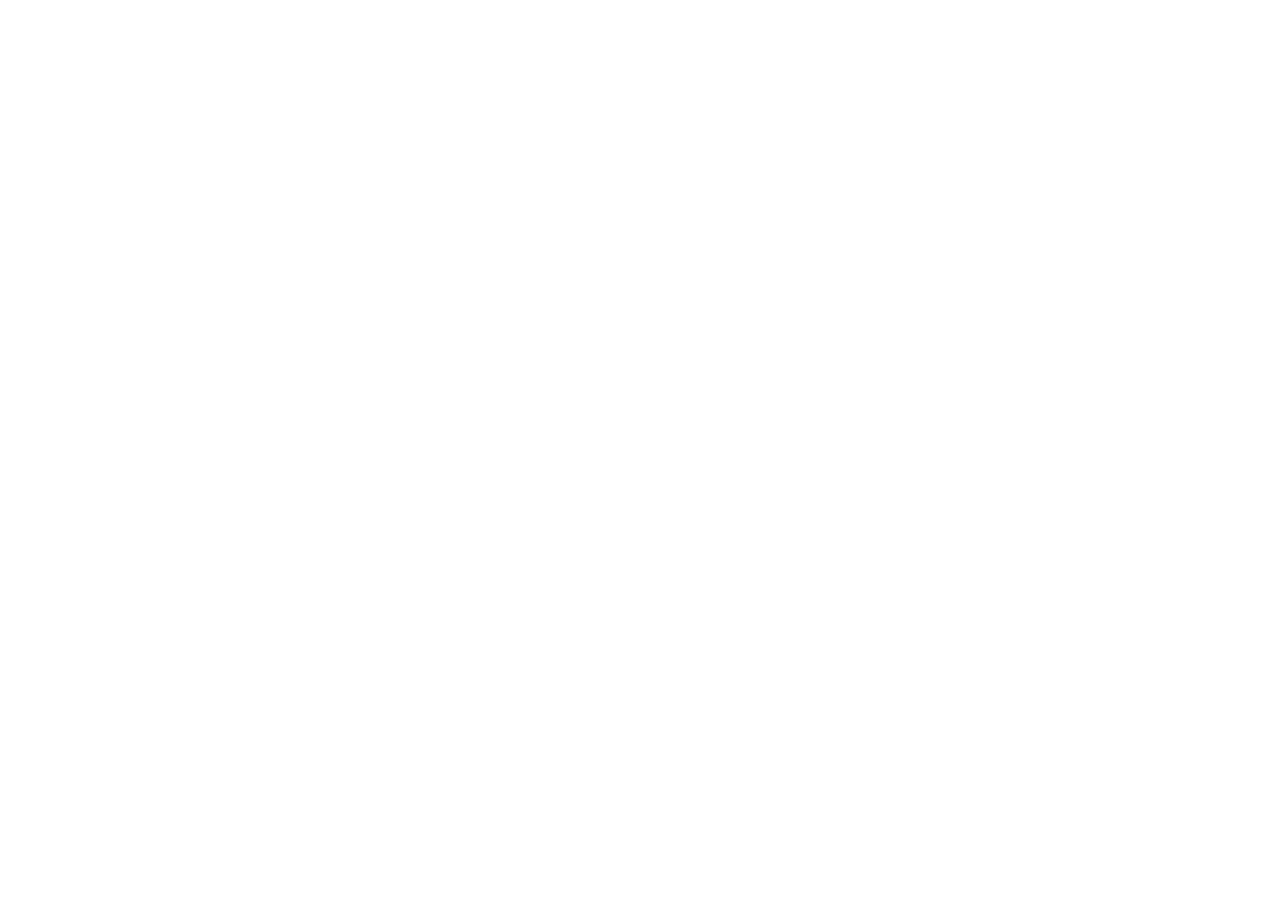
==== index.html @ 72d59b5e "first commit" ====
<!DOCTYPE html>
<html lang="en">
<head>
    <meta charset="UTF-8">
    <meta http-equiv="X-UA-Compatible" content="IE=edge">
    <meta name="viewport" content="width=device-width, initial-scale=1.0">
    <title>Web Design Product</title>
</head>
<body>
    <div id="main">
        <div id="navbar">

        </div>
        <div id="content">
            
        </div>
        <div id="footer">

        </div>
    </div>
</body>
</html>
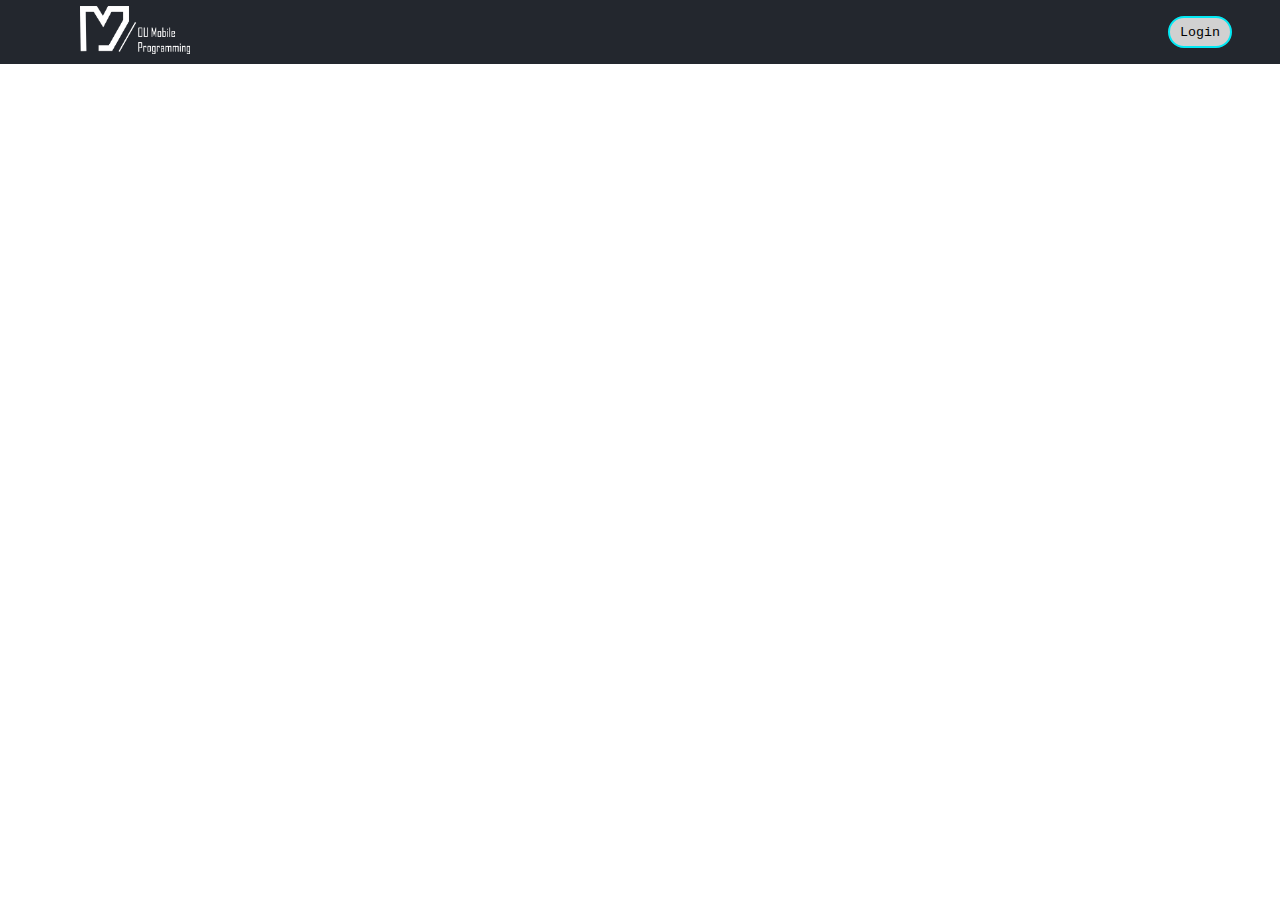
==== commit 16e80c64: "change css" ====
--- a/index.html
+++ b/index.html
@@ -4,19 +4,37 @@
     <meta charset="UTF-8">
     <meta http-equiv="X-UA-Compatible" content="IE=edge">
     <meta name="viewport" content="width=device-width, initial-scale=1.0">
+    <link rel="stylesheet" href="./access/style.css">
+    <link rel="stylesheet" href="./access/responsive.css">
+    <link rel="shortcut icon" href="./access/img/Logo - mpc - gs.png" type="image/x-icon">
     <title>Web Design Product</title>
 </head>
 <body>
     <div id="main">
         <div id="navbar">
-
+            <div class="logo">
+                <img src="./access/img/Logo_LTDD - Copy.png" alt="">
+            </div>
+            <div class="login">
+                <button>
+                    Login
+                </button>
+            </div>
         </div>
         <div id="content">
-            
+            <div class="pic">
+                <img src="" alt="">
+                <img src="" alt="">
+                <img src="" alt="">
+                <img src="" alt="">
+                <img src="" alt="">
+                <img src="" alt="">
+            </div>
         </div>
         <div id="footer">
 
         </div>
     </div>
+    <script src="./access/main.js"></script>
 </body>
 </html>--- a/access/style.css
+++ b/access/style.css
@@ -0,0 +1,51 @@
+*{
+    padding: 0;
+    margin: 0;
+    box-sizing: border-box;
+}
+:root{
+    --gray: #23272E;
+    --white: #D1D1D1;
+    --orange:#f05123;
+    --blue:#03e9f4;
+    --blue1:#93BFCF;
+    --pink: #FBC5C5;
+    --green:#00ff55;
+    --red: #E96479;  
+}
+html{
+
+}
+#main{
+
+}
+#navbar{
+    width: 100vw;
+    height: 4rem;
+    background-color: var(--gray);
+    position: fixed;
+    display: flex;
+    justify-content: space-between;
+    align-items: center;
+    padding: 0 3rem;
+}
+#navbar .logo img{
+    height: 4rem;
+    padding: 0.5rem 2rem;
+}
+#navbar .login button{
+    width: 4rem;
+    height: 2rem;
+    background-color: var(--white);
+    border: 2px solid var(--blue);
+    border-radius: 2rem;
+    cursor: pointer;
+    font-family: 'Courier New', Courier, monospace;
+
+}
+#content{
+
+}
+#footer{
+
+}--- a/access/responsive.css
+++ b/access/responsive.css
@@ -0,0 +1,18 @@
+   /* PC */
+ @media (min-width: 64em) {
+
+  }
+  
+  /* Tablet & Mobile */
+  @media (max-width: 63.9375em) {
+  }
+  
+  /* Tablet */
+  @media (min-width: 46.25em) and (max-width: 63.9375em) {
+
+  }
+  
+  /* Mobile */
+  @media (max-width: 46.1875em) {
+
+  }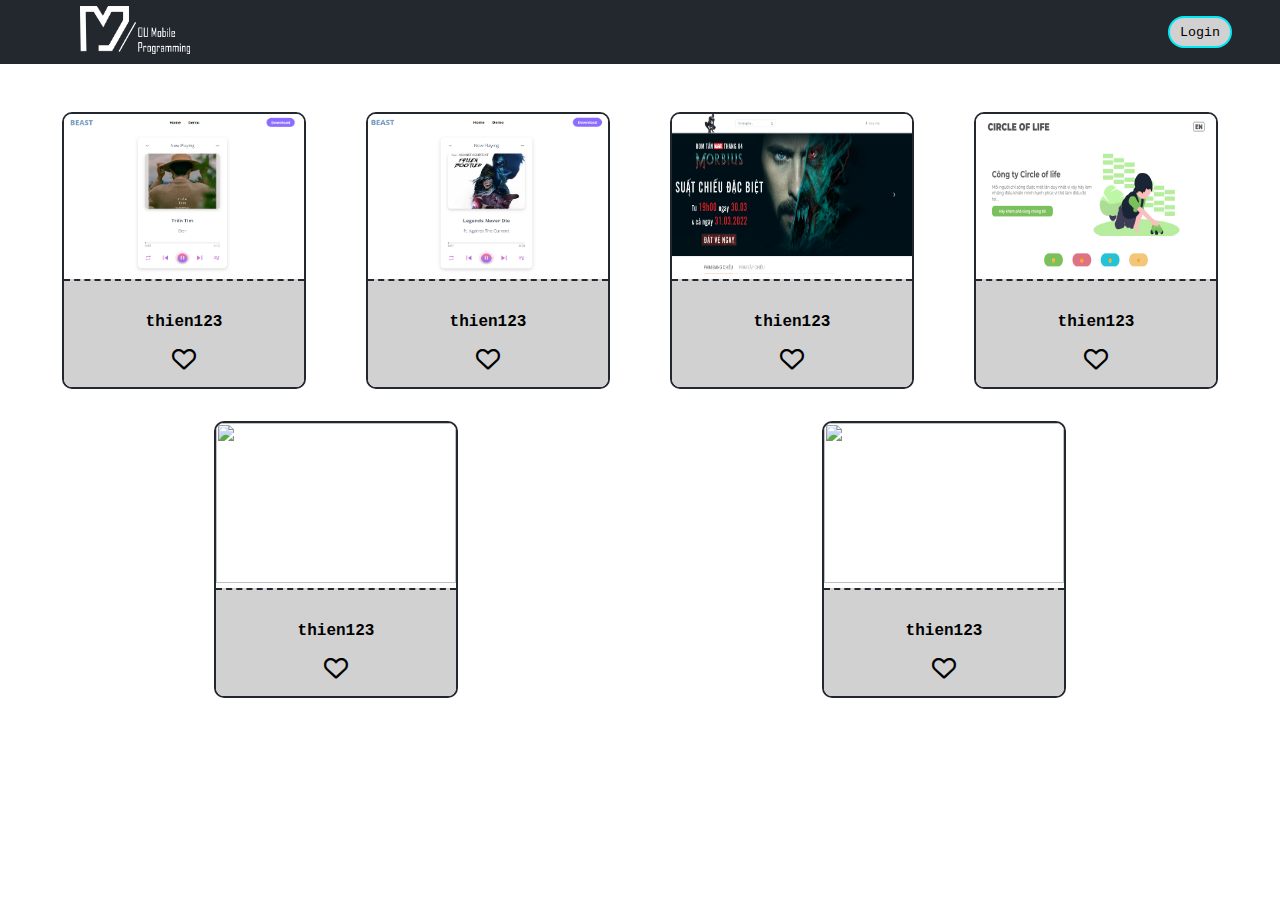
==== commit ae358344: "add icon" ====
--- a/index.html
+++ b/index.html
@@ -7,6 +7,8 @@
     <link rel="stylesheet" href="./access/style.css">
     <link rel="stylesheet" href="./access/responsive.css">
     <link rel="shortcut icon" href="./access/img/Logo - mpc - gs.png" type="image/x-icon">
+    <link rel="stylesheet" href="./access/fonts/themify-icons-font/themify-icons/themify-icons.css">
+    <link rel="stylesheet" href="./access/fonts/fontawesome-free-6.3.0-web/css/all.min.css">
     <title>Web Design Product</title>
 </head>
 <body>
@@ -14,8 +16,9 @@
         <div id="navbar">
             <div class="logo">
                 <img src="./access/img/Logo_LTDD - Copy.png" alt="">
+
             </div>
-            <div class="login">
+                <div class="login">
                 <button>
                     Login
                 </button>
@@ -23,12 +26,48 @@
         </div>
         <div id="content">
             <div class="pic">
-                <img src="" alt="">
-                <img src="" alt="">
-                <img src="" alt="">
-                <img src="" alt="">
-                <img src="" alt="">
-                <img src="" alt="">
+                <div class="team">
+                    <img src="./access/img/Beast.png" alt="">
+                    <div class="heart">
+                    <h4>thien123</h4>
+                   <i class="fa-regular fa-heart"></i>
+                    </div>
+                </div>
+                <div class="team">
+                    <img src="./access/img/Beast_Player.png" alt="">
+                    <div class="heart">
+                    <h4>thien123</h4>
+                  <i class="fa-regular fa-heart"></i>
+                    </div>
+                </div>
+                <div class="team">
+                    <img src="./access/img/Cinema.png" alt="">
+                    <div class="heart">
+                    <h4>thien123</h4>
+                  <i class="fa-regular fa-heart"></i>
+                    </div>
+                </div>
+                <div class="team">
+                    <img src="./access/img/Circle_of_Life.png" alt="">
+                    <div class="heart">
+                    <h4>thien123</h4>
+                  <i class="fa-regular fa-heart"></i>
+                    </div>
+                </div>
+                <div class="team">
+                    <img src="" alt="">
+                    <div class="heart">
+                    <h4>thien123</h4>
+                  <i class="fa-regular fa-heart"></i>
+                    </div>
+                </div>
+                <div class="team">
+                    <img src="" alt="">
+                    <div class="heart">
+                    <h4>thien123</h4>
+                  <i class="fa-regular fa-heart"></i>
+                </div>
+                </div>
             </div>
         </div>
         <div id="footer">
--- a/access/style.css
+++ b/access/style.css
@@ -14,7 +14,6 @@
     --red: #E96479;  
 }
 html{
-
 }
 #main{
 
@@ -28,6 +27,7 @@
     justify-content: space-between;
     align-items: center;
     padding: 0 3rem;
+    top: 0;
 }
 #navbar .logo img{
     height: 4rem;
@@ -44,7 +44,42 @@
 
 }
 #content{
-
+    margin-top: 4rem;
+    padding: 3rem;
+}
+#content .pic{
+    display: flex;
+    flex-wrap: wrap;
+    justify-content: space-around;
+    text-align: center;
+    font-family: 'Courier New', Courier, monospace;
+    row-gap: 2rem;
+    column-gap: 2rem;
+}
+#content .pic .team{
+    border-radius: 10px;
+    overflow: hidden;
+    border: 2px solid var(--gray);
+}
+#content .pic img{
+    width: 15rem;
+    height: 10rem;
+}
+#content .pic .heart{
+    background-color: var(--white);
+}
+#content .pic h4{
+    border-top: 2px dashed var(--gray);
+    padding-top: 2rem;
+}
+#content .pic i{
+    padding: 1rem;
+    font-size: 1.5rem;
+}
+#content .pic i:hover{
+    transform: scale(1.2);
+    transition: cubic-bezier(0.075, 0.82, 0.165, 1) 1s;
+    color: var(--red);
 }
 #footer{
 
--- a/access/responsive.css
+++ b/access/responsive.css
@@ -1,6 +1,6 @@
    /* PC */
  @media (min-width: 64em) {
-
+  
   }
   
   /* Tablet & Mobile */
--- a/access/fonts/themify-icons-font/themify-icons/themify-icons.css
+++ b/access/fonts/themify-icons-font/themify-icons/themify-icons.css
@@ -0,0 +1,1081 @@
+@font-face {
+	font-family: 'themify';
+	src:url('fonts/themify.eot?-fvbane');
+	src:url('fonts/themify.eot?#iefix-fvbane') format('embedded-opentype'),
+		url('fonts/themify.woff?-fvbane') format('woff'),
+		url('fonts/themify.ttf?-fvbane') format('truetype'),
+		url('fonts/themify.svg?-fvbane#themify') format('svg');
+	font-weight: normal;
+	font-style: normal;
+}
+
+[class^="ti-"], [class*=" ti-"] {
+	font-family: 'themify';
+	speak: none;
+	font-style: normal;
+	font-weight: normal;
+	font-variant: normal;
+	text-transform: none;
+	line-height: 1;
+
+	/* Better Font Rendering =========== */
+	-webkit-font-smoothing: antialiased;
+	-moz-osx-font-smoothing: grayscale;
+}
+
+.ti-wand:before {
+	content: "\e600";
+}
+.ti-volume:before {
+	content: "\e601";
+}
+.ti-user:before {
+	content: "\e602";
+}
+.ti-unlock:before {
+	content: "\e603";
+}
+.ti-unlink:before {
+	content: "\e604";
+}
+.ti-trash:before {
+	content: "\e605";
+}
+.ti-thought:before {
+	content: "\e606";
+}
+.ti-target:before {
+	content: "\e607";
+}
+.ti-tag:before {
+	content: "\e608";
+}
+.ti-tablet:before {
+	content: "\e609";
+}
+.ti-star:before {
+	content: "\e60a";
+}
+.ti-spray:before {
+	content: "\e60b";
+}
+.ti-signal:before {
+	content: "\e60c";
+}
+.ti-shopping-cart:before {
+	content: "\e60d";
+}
+.ti-shopping-cart-full:before {
+	content: "\e60e";
+}
+.ti-settings:before {
+	content: "\e60f";
+}
+.ti-search:before {
+	content: "\e610";
+}
+.ti-zoom-in:before {
+	content: "\e611";
+}
+.ti-zoom-out:before {
+	content: "\e612";
+}
+.ti-cut:before {
+	content: "\e613";
+}
+.ti-ruler:before {
+	content: "\e614";
+}
+.ti-ruler-pencil:before {
+	content: "\e615";
+}
+.ti-ruler-alt:before {
+	content: "\e616";
+}
+.ti-bookmark:before {
+	content: "\e617";
+}
+.ti-bookmark-alt:before {
+	content: "\e618";
+}
+.ti-reload:before {
+	content: "\e619";
+}
+.ti-plus:before {
+	content: "\e61a";
+}
+.ti-pin:before {
+	content: "\e61b";
+}
+.ti-pencil:before {
+	content: "\e61c";
+}
+.ti-pencil-alt:before {
+	content: "\e61d";
+}
+.ti-paint-roller:before {
+	content: "\e61e";
+}
+.ti-paint-bucket:before {
+	content: "\e61f";
+}
+.ti-na:before {
+	content: "\e620";
+}
+.ti-mobile:before {
+	content: "\e621";
+}
+.ti-minus:before {
+	content: "\e622";
+}
+.ti-medall:before {
+	content: "\e623";
+}
+.ti-medall-alt:before {
+	content: "\e624";
+}
+.ti-marker:before {
+	content: "\e625";
+}
+.ti-marker-alt:before {
+	content: "\e626";
+}
+.ti-arrow-up:before {
+	content: "\e627";
+}
+.ti-arrow-right:before {
+	content: "\e628";
+}
+.ti-arrow-left:before {
+	content: "\e629";
+}
+.ti-arrow-down:before {
+	content: "\e62a";
+}
+.ti-lock:before {
+	content: "\e62b";
+}
+.ti-location-arrow:before {
+	content: "\e62c";
+}
+.ti-link:before {
+	content: "\e62d";
+}
+.ti-layout:before {
+	content: "\e62e";
+}
+.ti-layers:before {
+	content: "\e62f";
+}
+.ti-layers-alt:before {
+	content: "\e630";
+}
+.ti-key:before {
+	content: "\e631";
+}
+.ti-import:before {
+	content: "\e632";
+}
+.ti-image:before {
+	content: "\e633";
+}
+.ti-heart:before {
+	content: "\e634";
+}
+.ti-heart-broken:before {
+	content: "\e635";
+}
+.ti-hand-stop:before {
+	content: "\e636";
+}
+.ti-hand-open:before {
+	content: "\e637";
+}
+.ti-hand-drag:before {
+	content: "\e638";
+}
+.ti-folder:before {
+	content: "\e639";
+}
+.ti-flag:before {
+	content: "\e63a";
+}
+.ti-flag-alt:before {
+	content: "\e63b";
+}
+.ti-flag-alt-2:before {
+	content: "\e63c";
+}
+.ti-eye:before {
+	content: "\e63d";
+}
+.ti-export:before {
+	content: "\e63e";
+}
+.ti-exchange-vertical:before {
+	content: "\e63f";
+}
+.ti-desktop:before {
+	content: "\e640";
+}
+.ti-cup:before {
+	content: "\e641";
+}
+.ti-crown:before {
+	content: "\e642";
+}
+.ti-comments:before {
+	content: "\e643";
+}
+.ti-comment:before {
+	content: "\e644";
+}
+.ti-comment-alt:before {
+	content: "\e645";
+}
+.ti-close:before {
+	content: "\e646";
+}
+.ti-clip:before {
+	content: "\e647";
+}
+.ti-angle-up:before {
+	content: "\e648";
+}
+.ti-angle-right:before {
+	content: "\e649";
+}
+.ti-angle-left:before {
+	content: "\e64a";
+}
+.ti-angle-down:before {
+	content: "\e64b";
+}
+.ti-check:before {
+	content: "\e64c";
+}
+.ti-check-box:before {
+	content: "\e64d";
+}
+.ti-camera:before {
+	content: "\e64e";
+}
+.ti-announcement:before {
+	content: "\e64f";
+}
+.ti-brush:before {
+	content: "\e650";
+}
+.ti-briefcase:before {
+	content: "\e651";
+}
+.ti-bolt:before {
+	content: "\e652";
+}
+.ti-bolt-alt:before {
+	content: "\e653";
+}
+.ti-blackboard:before {
+	content: "\e654";
+}
+.ti-bag:before {
+	content: "\e655";
+}
+.ti-move:before {
+	content: "\e656";
+}
+.ti-arrows-vertical:before {
+	content: "\e657";
+}
+.ti-arrows-horizontal:before {
+	content: "\e658";
+}
+.ti-fullscreen:before {
+	content: "\e659";
+}
+.ti-arrow-top-right:before {
+	content: "\e65a";
+}
+.ti-arrow-top-left:before {
+	content: "\e65b";
+}
+.ti-arrow-circle-up:before {
+	content: "\e65c";
+}
+.ti-arrow-circle-right:before {
+	content: "\e65d";
+}
+.ti-arrow-circle-left:before {
+	content: "\e65e";
+}
+.ti-arrow-circle-down:before {
+	content: "\e65f";
+}
+.ti-angle-double-up:before {
+	content: "\e660";
+}
+.ti-angle-double-right:before {
+	content: "\e661";
+}
+.ti-angle-double-left:before {
+	content: "\e662";
+}
+.ti-angle-double-down:before {
+	content: "\e663";
+}
+.ti-zip:before {
+	content: "\e664";
+}
+.ti-world:before {
+	content: "\e665";
+}
+.ti-wheelchair:before {
+	content: "\e666";
+}
+.ti-view-list:before {
+	content: "\e667";
+}
+.ti-view-list-alt:before {
+	content: "\e668";
+}
+.ti-view-grid:before {
+	content: "\e669";
+}
+.ti-uppercase:before {
+	content: "\e66a";
+}
+.ti-upload:before {
+	content: "\e66b";
+}
+.ti-underline:before {
+	content: "\e66c";
+}
+.ti-truck:before {
+	content: "\e66d";
+}
+.ti-timer:before {
+	content: "\e66e";
+}
+.ti-ticket:before {
+	content: "\e66f";
+}
+.ti-thumb-up:before {
+	content: "\e670";
+}
+.ti-thumb-down:before {
+	content: "\e671";
+}
+.ti-text:before {
+	content: "\e672";
+}
+.ti-stats-up:before {
+	content: "\e673";
+}
+.ti-stats-down:before {
+	content: "\e674";
+}
+.ti-split-v:before {
+	content: "\e675";
+}
+.ti-split-h:before {
+	content: "\e676";
+}
+.ti-smallcap:before {
+	content: "\e677";
+}
+.ti-shine:before {
+	content: "\e678";
+}
+.ti-shift-right:before {
+	content: "\e679";
+}
+.ti-shift-left:before {
+	content: "\e67a";
+}
+.ti-shield:before {
+	content: "\e67b";
+}
+.ti-notepad:before {
+	content: "\e67c";
+}
+.ti-server:before {
+	content: "\e67d";
+}
+.ti-quote-right:before {
+	content: "\e67e";
+}
+.ti-quote-left:before {
+	content: "\e67f";
+}
+.ti-pulse:before {
+	content: "\e680";
+}
+.ti-printer:before {
+	content: "\e681";
+}
+.ti-power-off:before {
+	content: "\e682";
+}
+.ti-plug:before {
+	content: "\e683";
+}
+.ti-pie-chart:before {
+	content: "\e684";
+}
+.ti-paragraph:before {
+	content: "\e685";
+}
+.ti-panel:before {
+	content: "\e686";
+}
+.ti-package:before {
+	content: "\e687";
+}
+.ti-music:before {
+	content: "\e688";
+}
+.ti-music-alt:before {
+	content: "\e689";
+}
+.ti-mouse:before {
+	content: "\e68a";
+}
+.ti-mouse-alt:before {
+	content: "\e68b";
+}
+.ti-money:before {
+	content: "\e68c";
+}
+.ti-microphone:before {
+	content: "\e68d";
+}
+.ti-menu:before {
+	content: "\e68e";
+}
+.ti-menu-alt:before {
+	content: "\e68f";
+}
+.ti-map:before {
+	content: "\e690";
+}
+.ti-map-alt:before {
+	content: "\e691";
+}
+.ti-loop:before {
+	content: "\e692";
+}
+.ti-location-pin:before {
+	content: "\e693";
+}
+.ti-list:before {
+	content: "\e694";
+}
+.ti-light-bulb:before {
+	content: "\e695";
+}
+.ti-Italic:before {
+	content: "\e696";
+}
+.ti-info:before {
+	content: "\e697";
+}
+.ti-infinite:before {
+	content: "\e698";
+}
+.ti-id-badge:before {
+	content: "\e699";
+}
+.ti-hummer:before {
+	content: "\e69a";
+}
+.ti-home:before {
+	content: "\e69b";
+}
+.ti-help:before {
+	content: "\e69c";
+}
+.ti-headphone:before {
+	content: "\e69d";
+}
+.ti-harddrives:before {
+	content: "\e69e";
+}
+.ti-harddrive:before {
+	content: "\e69f";
+}
+.ti-gift:before {
+	content: "\e6a0";
+}
+.ti-game:before {
+	content: "\e6a1";
+}
+.ti-filter:before {
+	content: "\e6a2";
+}
+.ti-files:before {
+	content: "\e6a3";
+}
+.ti-file:before {
+	content: "\e6a4";
+}
+.ti-eraser:before {
+	content: "\e6a5";
+}
+.ti-envelope:before {
+	content: "\e6a6";
+}
+.ti-download:before {
+	content: "\e6a7";
+}
+.ti-direction:before {
+	content: "\e6a8";
+}
+.ti-direction-alt:before {
+	content: "\e6a9";
+}
+.ti-dashboard:before {
+	content: "\e6aa";
+}
+.ti-control-stop:before {
+	content: "\e6ab";
+}
+.ti-control-shuffle:before {
+	content: "\e6ac";
+}
+.ti-control-play:before {
+	content: "\e6ad";
+}
+.ti-control-pause:before {
+	content: "\e6ae";
+}
+.ti-control-forward:before {
+	content: "\e6af";
+}
+.ti-control-backward:before {
+	content: "\e6b0";
+}
+.ti-cloud:before {
+	content: "\e6b1";
+}
+.ti-cloud-up:before {
+	content: "\e6b2";
+}
+.ti-cloud-down:before {
+	content: "\e6b3";
+}
+.ti-clipboard:before {
+	content: "\e6b4";
+}
+.ti-car:before {
+	content: "\e6b5";
+}
+.ti-calendar:before {
+	content: "\e6b6";
+}
+.ti-book:before {
+	content: "\e6b7";
+}
+.ti-bell:before {
+	content: "\e6b8";
+}
+.ti-basketball:before {
+	content: "\e6b9";
+}
+.ti-bar-chart:before {
+	content: "\e6ba";
+}
+.ti-bar-chart-alt:before {
+	content: "\e6bb";
+}
+.ti-back-right:before {
+	content: "\e6bc";
+}
+.ti-back-left:before {
+	content: "\e6bd";
+}
+.ti-arrows-corner:before {
+	content: "\e6be";
+}
+.ti-archive:before {
+	content: "\e6bf";
+}
+.ti-anchor:before {
+	content: "\e6c0";
+}
+.ti-align-right:before {
+	content: "\e6c1";
+}
+.ti-align-left:before {
+	content: "\e6c2";
+}
+.ti-align-justify:before {
+	content: "\e6c3";
+}
+.ti-align-center:before {
+	content: "\e6c4";
+}
+.ti-alert:before {
+	content: "\e6c5";
+}
+.ti-alarm-clock:before {
+	content: "\e6c6";
+}
+.ti-agenda:before {
+	content: "\e6c7";
+}
+.ti-write:before {
+	content: "\e6c8";
+}
+.ti-window:before {
+	content: "\e6c9";
+}
+.ti-widgetized:before {
+	content: "\e6ca";
+}
+.ti-widget:before {
+	content: "\e6cb";
+}
+.ti-widget-alt:before {
+	content: "\e6cc";
+}
+.ti-wallet:before {
+	content: "\e6cd";
+}
+.ti-video-clapper:before {
+	content: "\e6ce";
+}
+.ti-video-camera:before {
+	content: "\e6cf";
+}
+.ti-vector:before {
+	content: "\e6d0";
+}
+.ti-themify-logo:before {
+	content: "\e6d1";
+}
+.ti-themify-favicon:before {
+	content: "\e6d2";
+}
+.ti-themify-favicon-alt:before {
+	content: "\e6d3";
+}
+.ti-support:before {
+	content: "\e6d4";
+}
+.ti-stamp:before {
+	content: "\e6d5";
+}
+.ti-split-v-alt:before {
+	content: "\e6d6";
+}
+.ti-slice:before {
+	content: "\e6d7";
+}
+.ti-shortcode:before {
+	content: "\e6d8";
+}
+.ti-shift-right-alt:before {
+	content: "\e6d9";
+}
+.ti-shift-left-alt:before {
+	content: "\e6da";
+}
+.ti-ruler-alt-2:before {
+	content: "\e6db";
+}
+.ti-receipt:before {
+	content: "\e6dc";
+}
+.ti-pin2:before {
+	content: "\e6dd";
+}
+.ti-pin-alt:before {
+	content: "\e6de";
+}
+.ti-pencil-alt2:before {
+	content: "\e6df";
+}
+.ti-palette:before {
+	content: "\e6e0";
+}
+.ti-more:before {
+	content: "\e6e1";
+}
+.ti-more-alt:before {
+	content: "\e6e2";
+}
+.ti-microphone-alt:before {
+	content: "\e6e3";
+}
+.ti-magnet:before {
+	content: "\e6e4";
+}
+.ti-line-double:before {
+	content: "\e6e5";
+}
+.ti-line-dotted:before {
+	content: "\e6e6";
+}
+.ti-line-dashed:before {
+	content: "\e6e7";
+}
+.ti-layout-width-full:before {
+	content: "\e6e8";
+}
+.ti-layout-width-default:before {
+	content: "\e6e9";
+}
+.ti-layout-width-default-alt:before {
+	content: "\e6ea";
+}
+.ti-layout-tab:before {
+	content: "\e6eb";
+}
+.ti-layout-tab-window:before {
+	content: "\e6ec";
+}
+.ti-layout-tab-v:before {
+	content: "\e6ed";
+}
+.ti-layout-tab-min:before {
+	content: "\e6ee";
+}
+.ti-layout-slider:before {
+	content: "\e6ef";
+}
+.ti-layout-slider-alt:before {
+	content: "\e6f0";
+}
+.ti-layout-sidebar-right:before {
+	content: "\e6f1";
+}
+.ti-layout-sidebar-none:before {
+	content: "\e6f2";
+}
+.ti-layout-sidebar-left:before {
+	content: "\e6f3";
+}
+.ti-layout-placeholder:before {
+	content: "\e6f4";
+}
+.ti-layout-menu:before {
+	content: "\e6f5";
+}
+.ti-layout-menu-v:before {
+	content: "\e6f6";
+}
+.ti-layout-menu-separated:before {
+	content: "\e6f7";
+}
+.ti-layout-menu-full:before {
+	content: "\e6f8";
+}
+.ti-layout-media-right-alt:before {
+	content: "\e6f9";
+}
+.ti-layout-media-right:before {
+	content: "\e6fa";
+}
+.ti-layout-media-overlay:before {
+	content: "\e6fb";
+}
+.ti-layout-media-overlay-alt:before {
+	content: "\e6fc";
+}
+.ti-layout-media-overlay-alt-2:before {
+	content: "\e6fd";
+}
+.ti-layout-media-left-alt:before {
+	content: "\e6fe";
+}
+.ti-layout-media-left:before {
+	content: "\e6ff";
+}
+.ti-layout-media-center-alt:before {
+	content: "\e700";
+}
+.ti-layout-media-center:before {
+	content: "\e701";
+}
+.ti-layout-list-thumb:before {
+	content: "\e702";
+}
+.ti-layout-list-thumb-alt:before {
+	content: "\e703";
+}
+.ti-layout-list-post:before {
+	content: "\e704";
+}
+.ti-layout-list-large-image:before {
+	content: "\e705";
+}
+.ti-layout-line-solid:before {
+	content: "\e706";
+}
+.ti-layout-grid4:before {
+	content: "\e707";
+}
+.ti-layout-grid3:before {
+	content: "\e708";
+}
+.ti-layout-grid2:before {
+	content: "\e709";
+}
+.ti-layout-grid2-thumb:before {
+	content: "\e70a";
+}
+.ti-layout-cta-right:before {
+	content: "\e70b";
+}
+.ti-layout-cta-left:before {
+	content: "\e70c";
+}
+.ti-layout-cta-center:before {
+	content: "\e70d";
+}
+.ti-layout-cta-btn-right:before {
+	content: "\e70e";
+}
+.ti-layout-cta-btn-left:before {
+	content: "\e70f";
+}
+.ti-layout-column4:before {
+	content: "\e710";
+}
+.ti-layout-column3:before {
+	content: "\e711";
+}
+.ti-layout-column2:before {
+	content: "\e712";
+}
+.ti-layout-accordion-separated:before {
+	content: "\e713";
+}
+.ti-layout-accordion-merged:before {
+	content: "\e714";
+}
+.ti-layout-accordion-list:before {
+	content: "\e715";
+}
+.ti-ink-pen:before {
+	content: "\e716";
+}
+.ti-info-alt:before {
+	content: "\e717";
+}
+.ti-help-alt:before {
+	content: "\e718";
+}
+.ti-headphone-alt:before {
+	content: "\e719";
+}
+.ti-hand-point-up:before {
+	content: "\e71a";
+}
+.ti-hand-point-right:before {
+	content: "\e71b";
+}
+.ti-hand-point-left:before {
+	content: "\e71c";
+}
+.ti-hand-point-down:before {
+	content: "\e71d";
+}
+.ti-gallery:before {
+	content: "\e71e";
+}
+.ti-face-smile:before {
+	content: "\e71f";
+}
+.ti-face-sad:before {
+	content: "\e720";
+}
+.ti-credit-card:before {
+	content: "\e721";
+}
+.ti-control-skip-forward:before {
+	content: "\e722";
+}
+.ti-control-skip-backward:before {
+	content: "\e723";
+}
+.ti-control-record:before {
+	content: "\e724";
+}
+.ti-control-eject:before {
+	content: "\e725";
+}
+.ti-comments-smiley:before {
+	content: "\e726";
+}
+.ti-brush-alt:before {
+	content: "\e727";
+}
+.ti-youtube:before {
+	content: "\e728";
+}
+.ti-vimeo:before {
+	content: "\e729";
+}
+.ti-twitter:before {
+	content: "\e72a";
+}
+.ti-time:before {
+	content: "\e72b";
+}
+.ti-tumblr:before {
+	content: "\e72c";
+}
+.ti-skype:before {
+	content: "\e72d";
+}
+.ti-share:before {
+	content: "\e72e";
+}
+.ti-share-alt:before {
+	content: "\e72f";
+}
+.ti-rocket:before {
+	content: "\e730";
+}
+.ti-pinterest:before {
+	content: "\e731";
+}
+.ti-new-window:before {
+	content: "\e732";
+}
+.ti-microsoft:before {
+	content: "\e733";
+}
+.ti-list-ol:before {
+	content: "\e734";
+}
+.ti-linkedin:before {
+	content: "\e735";
+}
+.ti-layout-sidebar-2:before {
+	content: "\e736";
+}
+.ti-layout-grid4-alt:before {
+	content: "\e737";
+}
+.ti-layout-grid3-alt:before {
+	content: "\e738";
+}
+.ti-layout-grid2-alt:before {
+	content: "\e739";
+}
+.ti-layout-column4-alt:before {
+	content: "\e73a";
+}
+.ti-layout-column3-alt:before {
+	content: "\e73b";
+}
+.ti-layout-column2-alt:before {
+	content: "\e73c";
+}
+.ti-instagram:before {
+	content: "\e73d";
+}
+.ti-google:before {
+	content: "\e73e";
+}
+.ti-github:before {
+	content: "\e73f";
+}
+.ti-flickr:before {
+	content: "\e740";
+}
+.ti-facebook:before {
+	content: "\e741";
+}
+.ti-dropbox:before {
+	content: "\e742";
+}
+.ti-dribbble:before {
+	content: "\e743";
+}
+.ti-apple:before {
+	content: "\e744";
+}
+.ti-android:before {
+	content: "\e745";
+}
+.ti-save:before {
+	content: "\e746";
+}
+.ti-save-alt:before {
+	content: "\e747";
+}
+.ti-yahoo:before {
+	content: "\e748";
+}
+.ti-wordpress:before {
+	content: "\e749";
+}
+.ti-vimeo-alt:before {
+	content: "\e74a";
+}
+.ti-twitter-alt:before {
+	content: "\e74b";
+}
+.ti-tumblr-alt:before {
+	content: "\e74c";
+}
+.ti-trello:before {
+	content: "\e74d";
+}
+.ti-stack-overflow:before {
+	content: "\e74e";
+}
+.ti-soundcloud:before {
+	content: "\e74f";
+}
+.ti-sharethis:before {
+	content: "\e750";
+}
+.ti-sharethis-alt:before {
+	content: "\e751";
+}
+.ti-reddit:before {
+	content: "\e752";
+}
+.ti-pinterest-alt:before {
+	content: "\e753";
+}
+.ti-microsoft-alt:before {
+	content: "\e754";
+}
+.ti-linux:before {
+	content: "\e755";
+}
+.ti-jsfiddle:before {
+	content: "\e756";
+}
+.ti-joomla:before {
+	content: "\e757";
+}
+.ti-html5:before {
+	content: "\e758";
+}
+.ti-flickr-alt:before {
+	content: "\e759";
+}
+.ti-email:before {
+	content: "\e75a";
+}
+.ti-drupal:before {
+	content: "\e75b";
+}
+.ti-dropbox-alt:before {
+	content: "\e75c";
+}
+.ti-css3:before {
+	content: "\e75d";
+}
+.ti-rss:before {
+	content: "\e75e";
+}
+.ti-rss-alt:before {
+	content: "\e75f";
+}
--- a/access/fonts/fontawesome-free-6.3.0-web/css/all.min.css
+++ b/access/fonts/fontawesome-free-6.3.0-web/css/all.min.css
@@ -0,0 +1,9 @@
+/*!
+ * Font Awesome Free 6.3.0 by @fontawesome - https://fontawesome.com
+ * License - https://fontawesome.com/license/free (Icons: CC BY 4.0, Fonts: SIL OFL 1.1, Code: MIT License)
+ * Copyright 2023 Fonticons, Inc.
+ */
+.fa{font-family:var(--fa-style-family,"Font Awesome 6 Free");font-weight:var(--fa-style,900)}.fa,.fa-brands,.fa-classic,.fa-regular,.fa-sharp,.fa-solid,.fab,.far,.fas{-moz-osx-font-smoothing:grayscale;-webkit-font-smoothing:antialiased;display:var(--fa-display,inline-block);font-style:normal;font-variant:normal;line-height:1;text-rendering:auto}.fa-classic,.fa-regular,.fa-solid,.far,.fas{font-family:"Font Awesome 6 Free"}.fa-brands,.fab{font-family:"Font Awesome 6 Brands"}.fa-1x{font-size:1em}.fa-2x{font-size:2em}.fa-3x{font-size:3em}.fa-4x{font-size:4em}.fa-5x{font-size:5em}.fa-6x{font-size:6em}.fa-7x{font-size:7em}.fa-8x{font-size:8em}.fa-9x{font-size:9em}.fa-10x{font-size:10em}.fa-2xs{font-size:.625em;line-height:.1em;vertical-align:.225em}.fa-xs{font-size:.75em;line-height:.08333em;vertical-align:.125em}.fa-sm{font-size:.875em;line-height:.07143em;vertical-align:.05357em}.fa-lg{font-size:1.25em;line-height:.05em;vertical-align:-.075em}.fa-xl{font-size:1.5em;line-height:.04167em;vertical-align:-.125em}.fa-2xl{font-size:2em;line-height:.03125em;vertical-align:-.1875em}.fa-fw{text-align:center;width:1.25em}.fa-ul{list-style-type:none;margin-left:var(--fa-li-margin,2.5em);padding-left:0}.fa-ul>li{position:relative}.fa-li{left:calc(var(--fa-li-width, 2em)*-1);position:absolute;text-align:center;width:var(--fa-li-width,2em);line-height:inherit}.fa-border{border-radius:var(--fa-border-radius,.1em);border:var(--fa-border-width,.08em) var(--fa-border-style,solid) var(--fa-border-color,#eee);padding:var(--fa-border-padding,.2em .25em .15em)}.fa-pull-left{float:left;margin-right:var(--fa-pull-margin,.3em)}.fa-pull-right{float:right;margin-left:var(--fa-pull-margin,.3em)}.fa-beat{-webkit-animation-name:fa-beat;animation-name:fa-beat;-webkit-animation-delay:var(--fa-animation-delay,0s);animation-delay:var(--fa-animation-delay,0s);-webkit-animation-direction:var(--fa-animation-direction,normal);animation-direction:var(--fa-animation-direction,normal);-webkit-animation-duration:var(--fa-animation-duration,1s);animation-duration:var(--fa-animation-duration,1s);-webkit-animation-iteration-count:var(--fa-animation-iteration-count,infinite);animation-iteration-count:var(--fa-animation-iteration-count,infinite);-webkit-animation-timing-function:var(--fa-animation-timing,ease-in-out);animation-timing-function:var(--fa-animation-timing,ease-in-out)}.fa-bounce{-webkit-animation-name:fa-bounce;animation-name:fa-bounce;-webkit-animation-delay:var(--fa-animation-delay,0s);animation-delay:var(--fa-animation-delay,0s);-webkit-animation-direction:var(--fa-animation-direction,normal);animation-direction:var(--fa-animation-direction,normal);-webkit-animation-duration:var(--fa-animation-duration,1s);animation-duration:var(--fa-animation-duration,1s);-webkit-animation-iteration-count:var(--fa-animation-iteration-count,infinite);animation-iteration-count:var(--fa-animation-iteration-count,infinite);-webkit-animation-timing-function:var(--fa-animation-timing,cubic-bezier(.28,.84,.42,1));animation-timing-function:var(--fa-animation-timing,cubic-bezier(.28,.84,.42,1))}.fa-fade{-webkit-animation-name:fa-fade;animation-name:fa-fade;-webkit-animation-iteration-count:var(--fa-animation-iteration-count,infinite);animation-iteration-count:var(--fa-animation-iteration-count,infinite);-webkit-animation-timing-function:var(--fa-animation-timing,cubic-bezier(.4,0,.6,1));animation-timing-function:var(--fa-animation-timing,cubic-bezier(.4,0,.6,1))}.fa-beat-fade,.fa-fade{-webkit-animation-delay:var(--fa-animation-delay,0s);animation-delay:var(--fa-animation-delay,0s);-webkit-animation-direction:var(--fa-animation-direction,normal);animation-direction:var(--fa-animation-direction,normal);-webkit-animation-duration:var(--fa-animation-duration,1s);animation-duration:var(--fa-animation-duration,1s)}.fa-beat-fade{-webkit-animation-name:fa-beat-fade;animation-name:fa-beat-fade;-webkit-animation-iteration-count:var(--fa-animation-iteration-count,infinite);animation-iteration-count:var(--fa-animation-iteration-count,infinite);-webkit-animation-timing-function:var(--fa-animation-timing,cubic-bezier(.4,0,.6,1));animation-timing-function:var(--fa-animation-timing,cubic-bezier(.4,0,.6,1))}.fa-flip{-webkit-animation-name:fa-flip;animation-name:fa-flip;-webkit-animation-delay:var(--fa-animation-delay,0s);animation-delay:var(--fa-animation-delay,0s);-webkit-animation-direction:var(--fa-animation-direction,normal);animation-direction:var(--fa-animation-direction,normal);-webkit-animation-duration:var(--fa-animation-duration,1s);animation-duration:var(--fa-animation-duration,1s);-webkit-animation-iteration-count:var(--fa-animation-iteration-count,infinite);animation-iteration-count:var(--fa-animation-iteration-count,infinite);-webkit-animation-timing-function:var(--fa-animation-timing,ease-in-out);animation-timing-function:var(--fa-animation-timing,ease-in-out)}.fa-shake{-webkit-animation-name:fa-shake;animation-name:fa-shake;-webkit-animation-duration:var(--fa-animation-duration,1s);animation-duration:var(--fa-animation-duration,1s);-webkit-animation-iteration-count:var(--fa-animation-iteration-count,infinite);animation-iteration-count:var(--fa-animation-iteration-count,infinite);-webkit-animation-timing-function:var(--fa-animation-timing,linear);animation-timing-function:var(--fa-animation-timing,linear)}.fa-shake,.fa-spin{-webkit-animation-delay:var(--fa-animation-delay,0s);animation-delay:var(--fa-animation-delay,0s);-webkit-animation-direction:var(--fa-animation-direction,normal);animation-direction:var(--fa-animation-direction,normal)}.fa-spin{-webkit-animation-name:fa-spin;animation-name:fa-spin;-webkit-animation-duration:var(--fa-animation-duration,2s);animation-duration:var(--fa-animation-duration,2s);-webkit-animation-iteration-count:var(--fa-animation-iteration-count,infinite);animation-iteration-count:var(--fa-animation-iteration-count,infinite);-webkit-animation-timing-function:var(--fa-animation-timing,linear);animation-timing-function:var(--fa-animation-timing,linear)}.fa-spin-reverse{--fa-animation-direction:reverse}.fa-pulse,.fa-spin-pulse{-webkit-animation-name:fa-spin;animation-name:fa-spin;-webkit-animation-direction:var(--fa-animation-direction,normal);animation-direction:var(--fa-animation-direction,normal);-webkit-animation-duration:var(--fa-animation-duration,1s);animation-duration:var(--fa-animation-duration,1s);-webkit-animation-iteration-count:var(--fa-animation-iteration-count,infinite);animation-iteration-count:var(--fa-animation-iteration-count,infinite);-webkit-animation-timing-function:var(--fa-animation-timing,steps(8));animation-timing-function:var(--fa-animation-timing,steps(8))}@media (prefers-reduced-motion:reduce){.fa-beat,.fa-beat-fade,.fa-bounce,.fa-fade,.fa-flip,.fa-pulse,.fa-shake,.fa-spin,.fa-spin-pulse{-webkit-animation-delay:-1ms;animation-delay:-1ms;-webkit-animation-duration:1ms;animation-duration:1ms;-webkit-animation-iteration-count:1;animation-iteration-count:1;-webkit-transition-delay:0s;transition-delay:0s;-webkit-transition-duration:0s;transition-duration:0s}}@-webkit-keyframes fa-beat{0%,90%{-webkit-transform:scale(1);transform:scale(1)}45%{-webkit-transform:scale(var(--fa-beat-scale,1.25));transform:scale(var(--fa-beat-scale,1.25))}}@keyframes fa-beat{0%,90%{-webkit-transform:scale(1);transform:scale(1)}45%{-webkit-transform:scale(var(--fa-beat-scale,1.25));transform:scale(var(--fa-beat-scale,1.25))}}@-webkit-keyframes fa-bounce{0%{-webkit-transform:scale(1) translateY(0);transform:scale(1) translateY(0)}10%{-webkit-transform:scale(var(--fa-bounce-start-scale-x,1.1),var(--fa-bounce-start-scale-y,.9)) translateY(0);transform:scale(var(--fa-bounce-start-scale-x,1.1),var(--fa-bounce-start-scale-y,.9)) translateY(0)}30%{-webkit-transform:scale(var(--fa-bounce-jump-scale-x,.9),var(--fa-bounce-jump-scale-y,1.1)) translateY(var(--fa-bounce-height,-.5em));transform:scale(var(--fa-bounce-jump-scale-x,.9),var(--fa-bounce-jump-scale-y,1.1)) translateY(var(--fa-bounce-height,-.5em))}50%{-webkit-transform:scale(var(--fa-bounce-land-scale-x,1.05),var(--fa-bounce-land-scale-y,.95)) translateY(0);transform:scale(var(--fa-bounce-land-scale-x,1.05),var(--fa-bounce-land-scale-y,.95)) translateY(0)}57%{-webkit-transform:scale(1) translateY(var(--fa-bounce-rebound,-.125em));transform:scale(1) translateY(var(--fa-bounce-rebound,-.125em))}64%{-webkit-transform:scale(1) translateY(0);transform:scale(1) translateY(0)}to{-webkit-transform:scale(1) translateY(0);transform:scale(1) translateY(0)}}@keyframes fa-bounce{0%{-webkit-transform:scale(1) translateY(0);transform:scale(1) translateY(0)}10%{-webkit-transform:scale(var(--fa-bounce-start-scale-x,1.1),var(--fa-bounce-start-scale-y,.9)) translateY(0);transform:scale(var(--fa-bounce-start-scale-x,1.1),var(--fa-bounce-start-scale-y,.9)) translateY(0)}30%{-webkit-transform:scale(var(--fa-bounce-jump-scale-x,.9),var(--fa-bounce-jump-scale-y,1.1)) translateY(var(--fa-bounce-height,-.5em));transform:scale(var(--fa-bounce-jump-scale-x,.9),var(--fa-bounce-jump-scale-y,1.1)) translateY(var(--fa-bounce-height,-.5em))}50%{-webkit-transform:scale(var(--fa-bounce-land-scale-x,1.05),var(--fa-bounce-land-scale-y,.95)) translateY(0);transform:scale(var(--fa-bounce-land-scale-x,1.05),var(--fa-bounce-land-scale-y,.95)) translateY(0)}57%{-webkit-transform:scale(1) translateY(var(--fa-bounce-rebound,-.125em));transform:scale(1) translateY(var(--fa-bounce-rebound,-.125em))}64%{-webkit-transform:scale(1) translateY(0);transform:scale(1) translateY(0)}to{-webkit-transform:scale(1) translateY(0);transform:scale(1) translateY(0)}}@-webkit-keyframes fa-fade{50%{opacity:var(--fa-fade-opacity,.4)}}@keyframes fa-fade{50%{opacity:var(--fa-fade-opacity,.4)}}@-webkit-keyframes fa-beat-fade{0%,to{opacity:var(--fa-beat-fade-opacity,.4);-webkit-transform:scale(1);transform:scale(1)}50%{opacity:1;-webkit-transform:scale(var(--fa-beat-fade-scale,1.125));transform:scale(var(--fa-beat-fade-scale,1.125))}}@keyframes fa-beat-fade{0%,to{opacity:var(--fa-beat-fade-opacity,.4);-webkit-transform:scale(1);transform:scale(1)}50%{opacity:1;-webkit-transform:scale(var(--fa-beat-fade-scale,1.125));transform:scale(var(--fa-beat-fade-scale,1.125))}}@-webkit-keyframes fa-flip{50%{-webkit-transform:rotate3d(var(--fa-flip-x,0),var(--fa-flip-y,1),var(--fa-flip-z,0),var(--fa-flip-angle,-180deg));transform:rotate3d(var(--fa-flip-x,0),var(--fa-flip-y,1),var(--fa-flip-z,0),var(--fa-flip-angle,-180deg))}}@keyframes fa-flip{50%{-webkit-transform:rotate3d(var(--fa-flip-x,0),var(--fa-flip-y,1),var(--fa-flip-z,0),var(--fa-flip-angle,-180deg));transform:rotate3d(var(--fa-flip-x,0),var(--fa-flip-y,1),var(--fa-flip-z,0),var(--fa-flip-angle,-180deg))}}@-webkit-keyframes fa-shake{0%{-webkit-transform:rotate(-15deg);transform:rotate(-15deg)}4%{-webkit-transform:rotate(15deg);transform:rotate(15deg)}8%,24%{-webkit-transform:rotate(-18deg);transform:rotate(-18deg)}12%,28%{-webkit-transform:rotate(18deg);transform:rotate(18deg)}16%{-webkit-transform:rotate(-22deg);transform:rotate(-22deg)}20%{-webkit-transform:rotate(22deg);transform:rotate(22deg)}32%{-webkit-transform:rotate(-12deg);transform:rotate(-12deg)}36%{-webkit-transform:rotate(12deg);transform:rotate(12deg)}40%,to{-webkit-transform:rotate(0deg);transform:rotate(0deg)}}@keyframes fa-shake{0%{-webkit-transform:rotate(-15deg);transform:rotate(-15deg)}4%{-webkit-transform:rotate(15deg);transform:rotate(15deg)}8%,24%{-webkit-transform:rotate(-18deg);transform:rotate(-18deg)}12%,28%{-webkit-transform:rotate(18deg);transform:rotate(18deg)}16%{-webkit-transform:rotate(-22deg);transform:rotate(-22deg)}20%{-webkit-transform:rotate(22deg);transform:rotate(22deg)}32%{-webkit-transform:rotate(-12deg);transform:rotate(-12deg)}36%{-webkit-transform:rotate(12deg);transform:rotate(12deg)}40%,to{-webkit-transform:rotate(0deg);transform:rotate(0deg)}}@-webkit-keyframes fa-spin{0%{-webkit-transform:rotate(0deg);transform:rotate(0deg)}to{-webkit-transform:rotate(1turn);transform:rotate(1turn)}}@keyframes fa-spin{0%{-webkit-transform:rotate(0deg);transform:rotate(0deg)}to{-webkit-transform:rotate(1turn);transform:rotate(1turn)}}.fa-rotate-90{-webkit-transform:rotate(90deg);transform:rotate(90deg)}.fa-rotate-180{-webkit-transform:rotate(180deg);transform:rotate(180deg)}.fa-rotate-270{-webkit-transform:rotate(270deg);transform:rotate(270deg)}.fa-flip-horizontal{-webkit-transform:scaleX(-1);transform:scaleX(-1)}.fa-flip-vertical{-webkit-transform:scaleY(-1);transform:scaleY(-1)}.fa-flip-both,.fa-flip-horizontal.fa-flip-vertical{-webkit-transform:scale(-1);transform:scale(-1)}.fa-rotate-by{-webkit-transform:rotate(var(--fa-rotate-angle,none));transform:rotate(var(--fa-rotate-angle,none))}.fa-stack{display:inline-block;height:2em;line-height:2em;position:relative;vertical-align:middle;width:2.5em}.fa-stack-1x,.fa-stack-2x{left:0;position:absolute;text-align:center;width:100%;z-index:var(--fa-stack-z-index,auto)}.fa-stack-1x{line-height:inherit}.fa-stack-2x{font-size:2em}.fa-inverse{color:var(--fa-inverse,#fff)}
+
+.fa-0:before{content:"\30"}.fa-1:before{content:"\31"}.fa-2:before{content:"\32"}.fa-3:before{content:"\33"}.fa-4:before{content:"\34"}.fa-5:before{content:"\35"}.fa-6:before{content:"\36"}.fa-7:before{content:"\37"}.fa-8:before{content:"\38"}.fa-9:before{content:"\39"}.fa-fill-drip:before{content:"\f576"}.fa-arrows-to-circle:before{content:"\e4bd"}.fa-chevron-circle-right:before,.fa-circle-chevron-right:before{content:"\f138"}.fa-at:before{content:"\40"}.fa-trash-alt:before,.fa-trash-can:before{content:"\f2ed"}.fa-text-height:before{content:"\f034"}.fa-user-times:before,.fa-user-xmark:before{content:"\f235"}.fa-stethoscope:before{content:"\f0f1"}.fa-comment-alt:before,.fa-message:before{content:"\f27a"}.fa-info:before{content:"\f129"}.fa-compress-alt:before,.fa-down-left-and-up-right-to-center:before{content:"\f422"}.fa-explosion:before{content:"\e4e9"}.fa-file-alt:before,.fa-file-lines:before,.fa-file-text:before{content:"\f15c"}.fa-wave-square:before{content:"\f83e"}.fa-ring:before{content:"\f70b"}.fa-building-un:before{content:"\e4d9"}.fa-dice-three:before{content:"\f527"}.fa-calendar-alt:before,.fa-calendar-days:before{content:"\f073"}.fa-anchor-circle-check:before{content:"\e4aa"}.fa-building-circle-arrow-right:before{content:"\e4d1"}.fa-volleyball-ball:before,.fa-volleyball:before{content:"\f45f"}.fa-arrows-up-to-line:before{content:"\e4c2"}.fa-sort-desc:before,.fa-sort-down:before{content:"\f0dd"}.fa-circle-minus:before,.fa-minus-circle:before{content:"\f056"}.fa-door-open:before{content:"\f52b"}.fa-right-from-bracket:before,.fa-sign-out-alt:before{content:"\f2f5"}.fa-atom:before{content:"\f5d2"}.fa-soap:before{content:"\e06e"}.fa-heart-music-camera-bolt:before,.fa-icons:before{content:"\f86d"}.fa-microphone-alt-slash:before,.fa-microphone-lines-slash:before{content:"\f539"}.fa-bridge-circle-check:before{content:"\e4c9"}.fa-pump-medical:before{content:"\e06a"}.fa-fingerprint:before{content:"\f577"}.fa-hand-point-right:before{content:"\f0a4"}.fa-magnifying-glass-location:before,.fa-search-location:before{content:"\f689"}.fa-forward-step:before,.fa-step-forward:before{content:"\f051"}.fa-face-smile-beam:before,.fa-smile-beam:before{content:"\f5b8"}.fa-flag-checkered:before{content:"\f11e"}.fa-football-ball:before,.fa-football:before{content:"\f44e"}.fa-school-circle-exclamation:before{content:"\e56c"}.fa-crop:before{content:"\f125"}.fa-angle-double-down:before,.fa-angles-down:before{content:"\f103"}.fa-users-rectangle:before{content:"\e594"}.fa-people-roof:before{content:"\e537"}.fa-people-line:before{content:"\e534"}.fa-beer-mug-empty:before,.fa-beer:before{content:"\f0fc"}.fa-diagram-predecessor:before{content:"\e477"}.fa-arrow-up-long:before,.fa-long-arrow-up:before{content:"\f176"}.fa-burn:before,.fa-fire-flame-simple:before{content:"\f46a"}.fa-male:before,.fa-person:before{content:"\f183"}.fa-laptop:before{content:"\f109"}.fa-file-csv:before{content:"\f6dd"}.fa-menorah:before{content:"\f676"}.fa-truck-plane:before{content:"\e58f"}.fa-record-vinyl:before{content:"\f8d9"}.fa-face-grin-stars:before,.fa-grin-stars:before{content:"\f587"}.fa-bong:before{content:"\f55c"}.fa-pastafarianism:before,.fa-spaghetti-monster-flying:before{content:"\f67b"}.fa-arrow-down-up-across-line:before{content:"\e4af"}.fa-spoon:before,.fa-utensil-spoon:before{content:"\f2e5"}.fa-jar-wheat:before{content:"\e517"}.fa-envelopes-bulk:before,.fa-mail-bulk:before{content:"\f674"}.fa-file-circle-exclamation:before{content:"\e4eb"}.fa-circle-h:before,.fa-hospital-symbol:before{content:"\f47e"}.fa-pager:before{content:"\f815"}.fa-address-book:before,.fa-contact-book:before{content:"\f2b9"}.fa-strikethrough:before{content:"\f0cc"}.fa-k:before{content:"\4b"}.fa-landmark-flag:before{content:"\e51c"}.fa-pencil-alt:before,.fa-pencil:before{content:"\f303"}.fa-backward:before{content:"\f04a"}.fa-caret-right:before{content:"\f0da"}.fa-comments:before{content:"\f086"}.fa-file-clipboard:before,.fa-paste:before{content:"\f0ea"}.fa-code-pull-request:before{content:"\e13c"}.fa-clipboard-list:before{content:"\f46d"}.fa-truck-loading:before,.fa-truck-ramp-box:before{content:"\f4de"}.fa-user-check:before{content:"\f4fc"}.fa-vial-virus:before{content:"\e597"}.fa-sheet-plastic:before{content:"\e571"}.fa-blog:before{content:"\f781"}.fa-user-ninja:before{content:"\f504"}.fa-person-arrow-up-from-line:before{content:"\e539"}.fa-scroll-torah:before,.fa-torah:before{content:"\f6a0"}.fa-broom-ball:before,.fa-quidditch-broom-ball:before,.fa-quidditch:before{content:"\f458"}.fa-toggle-off:before{content:"\f204"}.fa-archive:before,.fa-box-archive:before{content:"\f187"}.fa-person-drowning:before{content:"\e545"}.fa-arrow-down-9-1:before,.fa-sort-numeric-desc:before,.fa-sort-numeric-down-alt:before{content:"\f886"}.fa-face-grin-tongue-squint:before,.fa-grin-tongue-squint:before{content:"\f58a"}.fa-spray-can:before{content:"\f5bd"}.fa-truck-monster:before{content:"\f63b"}.fa-w:before{content:"\57"}.fa-earth-africa:before,.fa-globe-africa:before{content:"\f57c"}.fa-rainbow:before{content:"\f75b"}.fa-circle-notch:before{content:"\f1ce"}.fa-tablet-alt:before,.fa-tablet-screen-button:before{content:"\f3fa"}.fa-paw:before{content:"\f1b0"}.fa-cloud:before{content:"\f0c2"}.fa-trowel-bricks:before{content:"\e58a"}.fa-face-flushed:before,.fa-flushed:before{content:"\f579"}.fa-hospital-user:before{content:"\f80d"}.fa-tent-arrow-left-right:before{content:"\e57f"}.fa-gavel:before,.fa-legal:before{content:"\f0e3"}.fa-binoculars:before{content:"\f1e5"}.fa-microphone-slash:before{content:"\f131"}.fa-box-tissue:before{content:"\e05b"}.fa-motorcycle:before{content:"\f21c"}.fa-bell-concierge:before,.fa-concierge-bell:before{content:"\f562"}.fa-pen-ruler:before,.fa-pencil-ruler:before{content:"\f5ae"}.fa-people-arrows-left-right:before,.fa-people-arrows:before{content:"\e068"}.fa-mars-and-venus-burst:before{content:"\e523"}.fa-caret-square-right:before,.fa-square-caret-right:before{content:"\f152"}.fa-cut:before,.fa-scissors:before{content:"\f0c4"}.fa-sun-plant-wilt:before{content:"\e57a"}.fa-toilets-portable:before{content:"\e584"}.fa-hockey-puck:before{content:"\f453"}.fa-table:before{content:"\f0ce"}.fa-magnifying-glass-arrow-right:before{content:"\e521"}.fa-digital-tachograph:before,.fa-tachograph-digital:before{content:"\f566"}.fa-users-slash:before{content:"\e073"}.fa-clover:before{content:"\e139"}.fa-mail-reply:before,.fa-reply:before{content:"\f3e5"}.fa-star-and-crescent:before{content:"\f699"}.fa-house-fire:before{content:"\e50c"}.fa-minus-square:before,.fa-square-minus:before{content:"\f146"}.fa-helicopter:before{content:"\f533"}.fa-compass:before{content:"\f14e"}.fa-caret-square-down:before,.fa-square-caret-down:before{content:"\f150"}.fa-file-circle-question:before{content:"\e4ef"}.fa-laptop-code:before{content:"\f5fc"}.fa-swatchbook:before{content:"\f5c3"}.fa-prescription-bottle:before{content:"\f485"}.fa-bars:before,.fa-navicon:before{content:"\f0c9"}.fa-people-group:before{content:"\e533"}.fa-hourglass-3:before,.fa-hourglass-end:before{content:"\f253"}.fa-heart-broken:before,.fa-heart-crack:before{content:"\f7a9"}.fa-external-link-square-alt:before,.fa-square-up-right:before{content:"\f360"}.fa-face-kiss-beam:before,.fa-kiss-beam:before{content:"\f597"}.fa-film:before{content:"\f008"}.fa-ruler-horizontal:before{content:"\f547"}.fa-people-robbery:before{content:"\e536"}.fa-lightbulb:before{content:"\f0eb"}.fa-caret-left:before{content:"\f0d9"}.fa-circle-exclamation:before,.fa-exclamation-circle:before{content:"\f06a"}.fa-school-circle-xmark:before{content:"\e56d"}.fa-arrow-right-from-bracket:before,.fa-sign-out:before{content:"\f08b"}.fa-chevron-circle-down:before,.fa-circle-chevron-down:before{content:"\f13a"}.fa-unlock-alt:before,.fa-unlock-keyhole:before{content:"\f13e"}.fa-cloud-showers-heavy:before{content:"\f740"}.fa-headphones-alt:before,.fa-headphones-simple:before{content:"\f58f"}.fa-sitemap:before{content:"\f0e8"}.fa-circle-dollar-to-slot:before,.fa-donate:before{content:"\f4b9"}.fa-memory:before{content:"\f538"}.fa-road-spikes:before{content:"\e568"}.fa-fire-burner:before{content:"\e4f1"}.fa-flag:before{content:"\f024"}.fa-hanukiah:before{content:"\f6e6"}.fa-feather:before{content:"\f52d"}.fa-volume-down:before,.fa-volume-low:before{content:"\f027"}.fa-comment-slash:before{content:"\f4b3"}.fa-cloud-sun-rain:before{content:"\f743"}.fa-compress:before{content:"\f066"}.fa-wheat-alt:before,.fa-wheat-awn:before{content:"\e2cd"}.fa-ankh:before{content:"\f644"}.fa-hands-holding-child:before{content:"\e4fa"}.fa-asterisk:before{content:"\2a"}.fa-check-square:before,.fa-square-check:before{content:"\f14a"}.fa-peseta-sign:before{content:"\e221"}.fa-header:before,.fa-heading:before{content:"\f1dc"}.fa-ghost:before{content:"\f6e2"}.fa-list-squares:before,.fa-list:before{content:"\f03a"}.fa-phone-square-alt:before,.fa-square-phone-flip:before{content:"\f87b"}.fa-cart-plus:before{content:"\f217"}.fa-gamepad:before{content:"\f11b"}.fa-circle-dot:before,.fa-dot-circle:before{content:"\f192"}.fa-dizzy:before,.fa-face-dizzy:before{content:"\f567"}.fa-egg:before{content:"\f7fb"}.fa-house-medical-circle-xmark:before{content:"\e513"}.fa-campground:before{content:"\f6bb"}.fa-folder-plus:before{content:"\f65e"}.fa-futbol-ball:before,.fa-futbol:before,.fa-soccer-ball:before{content:"\f1e3"}.fa-paint-brush:before,.fa-paintbrush:before{content:"\f1fc"}.fa-lock:before{content:"\f023"}.fa-gas-pump:before{content:"\f52f"}.fa-hot-tub-person:before,.fa-hot-tub:before{content:"\f593"}.fa-map-location:before,.fa-map-marked:before{content:"\f59f"}.fa-house-flood-water:before{content:"\e50e"}.fa-tree:before{content:"\f1bb"}.fa-bridge-lock:before{content:"\e4cc"}.fa-sack-dollar:before{content:"\f81d"}.fa-edit:before,.fa-pen-to-square:before{content:"\f044"}.fa-car-side:before{content:"\f5e4"}.fa-share-alt:before,.fa-share-nodes:before{content:"\f1e0"}.fa-heart-circle-minus:before{content:"\e4ff"}.fa-hourglass-2:before,.fa-hourglass-half:before{content:"\f252"}.fa-microscope:before{content:"\f610"}.fa-sink:before{content:"\e06d"}.fa-bag-shopping:before,.fa-shopping-bag:before{content:"\f290"}.fa-arrow-down-z-a:before,.fa-sort-alpha-desc:before,.fa-sort-alpha-down-alt:before{content:"\f881"}.fa-mitten:before{content:"\f7b5"}.fa-person-rays:before{content:"\e54d"}.fa-users:before{content:"\f0c0"}.fa-eye-slash:before{content:"\f070"}.fa-flask-vial:before{content:"\e4f3"}.fa-hand-paper:before,.fa-hand:before{content:"\f256"}.fa-om:before{content:"\f679"}.fa-worm:before{content:"\e599"}.fa-house-circle-xmark:before{content:"\e50b"}.fa-plug:before{content:"\f1e6"}.fa-chevron-up:before{content:"\f077"}.fa-hand-spock:before{content:"\f259"}.fa-stopwatch:before{content:"\f2f2"}.fa-face-kiss:before,.fa-kiss:before{content:"\f596"}.fa-bridge-circle-xmark:before{content:"\e4cb"}.fa-face-grin-tongue:before,.fa-grin-tongue:before{content:"\f589"}.fa-chess-bishop:before{content:"\f43a"}.fa-face-grin-wink:before,.fa-grin-wink:before{content:"\f58c"}.fa-deaf:before,.fa-deafness:before,.fa-ear-deaf:before,.fa-hard-of-hearing:before{content:"\f2a4"}.fa-road-circle-check:before{content:"\e564"}.fa-dice-five:before{content:"\f523"}.fa-rss-square:before,.fa-square-rss:before{content:"\f143"}.fa-land-mine-on:before{content:"\e51b"}.fa-i-cursor:before{content:"\f246"}.fa-stamp:before{content:"\f5bf"}.fa-stairs:before{content:"\e289"}.fa-i:before{content:"\49"}.fa-hryvnia-sign:before,.fa-hryvnia:before{content:"\f6f2"}.fa-pills:before{content:"\f484"}.fa-face-grin-wide:before,.fa-grin-alt:before{content:"\f581"}.fa-tooth:before{content:"\f5c9"}.fa-v:before{content:"\56"}.fa-bangladeshi-taka-sign:before{content:"\e2e6"}.fa-bicycle:before{content:"\f206"}.fa-rod-asclepius:before,.fa-rod-snake:before,.fa-staff-aesculapius:before,.fa-staff-snake:before{content:"\e579"}.fa-head-side-cough-slash:before{content:"\e062"}.fa-ambulance:before,.fa-truck-medical:before{content:"\f0f9"}.fa-wheat-awn-circle-exclamation:before{content:"\e598"}.fa-snowman:before{content:"\f7d0"}.fa-mortar-pestle:before{content:"\f5a7"}.fa-road-barrier:before{content:"\e562"}.fa-school:before{content:"\f549"}.fa-igloo:before{content:"\f7ae"}.fa-joint:before{content:"\f595"}.fa-angle-right:before{content:"\f105"}.fa-horse:before{content:"\f6f0"}.fa-q:before{content:"\51"}.fa-g:before{content:"\47"}.fa-notes-medical:before{content:"\f481"}.fa-temperature-2:before,.fa-temperature-half:before,.fa-thermometer-2:before,.fa-thermometer-half:before{content:"\f2c9"}.fa-dong-sign:before{content:"\e169"}.fa-capsules:before{content:"\f46b"}.fa-poo-bolt:before,.fa-poo-storm:before{content:"\f75a"}.fa-face-frown-open:before,.fa-frown-open:before{content:"\f57a"}.fa-hand-point-up:before{content:"\f0a6"}.fa-money-bill:before{content:"\f0d6"}.fa-bookmark:before{content:"\f02e"}.fa-align-justify:before{content:"\f039"}.fa-umbrella-beach:before{content:"\f5ca"}.fa-helmet-un:before{content:"\e503"}.fa-bullseye:before{content:"\f140"}.fa-bacon:before{content:"\f7e5"}.fa-hand-point-down:before{content:"\f0a7"}.fa-arrow-up-from-bracket:before{content:"\e09a"}.fa-folder-blank:before,.fa-folder:before{content:"\f07b"}.fa-file-medical-alt:before,.fa-file-waveform:before{content:"\f478"}.fa-radiation:before{content:"\f7b9"}.fa-chart-simple:before{content:"\e473"}.fa-mars-stroke:before{content:"\f229"}.fa-vial:before{content:"\f492"}.fa-dashboard:before,.fa-gauge-med:before,.fa-gauge:before,.fa-tachometer-alt-average:before{content:"\f624"}.fa-magic-wand-sparkles:before,.fa-wand-magic-sparkles:before{content:"\e2ca"}.fa-e:before{content:"\45"}.fa-pen-alt:before,.fa-pen-clip:before{content:"\f305"}.fa-bridge-circle-exclamation:before{content:"\e4ca"}.fa-user:before{content:"\f007"}.fa-school-circle-check:before{content:"\e56b"}.fa-dumpster:before{content:"\f793"}.fa-shuttle-van:before,.fa-van-shuttle:before{content:"\f5b6"}.fa-building-user:before{content:"\e4da"}.fa-caret-square-left:before,.fa-square-caret-left:before{content:"\f191"}.fa-highlighter:before{content:"\f591"}.fa-key:before{content:"\f084"}.fa-bullhorn:before{content:"\f0a1"}.fa-globe:before{content:"\f0ac"}.fa-synagogue:before{content:"\f69b"}.fa-person-half-dress:before{content:"\e548"}.fa-road-bridge:before{content:"\e563"}.fa-location-arrow:before{content:"\f124"}.fa-c:before{content:"\43"}.fa-tablet-button:before{content:"\f10a"}.fa-building-lock:before{content:"\e4d6"}.fa-pizza-slice:before{content:"\f818"}.fa-money-bill-wave:before{content:"\f53a"}.fa-area-chart:before,.fa-chart-area:before{content:"\f1fe"}.fa-house-flag:before{content:"\e50d"}.fa-person-circle-minus:before{content:"\e540"}.fa-ban:before,.fa-cancel:before{content:"\f05e"}.fa-camera-rotate:before{content:"\e0d8"}.fa-air-freshener:before,.fa-spray-can-sparkles:before{content:"\f5d0"}.fa-star:before{content:"\f005"}.fa-repeat:before{content:"\f363"}.fa-cross:before{content:"\f654"}.fa-box:before{content:"\f466"}.fa-venus-mars:before{content:"\f228"}.fa-arrow-pointer:before,.fa-mouse-pointer:before{content:"\f245"}.fa-expand-arrows-alt:before,.fa-maximize:before{content:"\f31e"}.fa-charging-station:before{content:"\f5e7"}.fa-shapes:before,.fa-triangle-circle-square:before{content:"\f61f"}.fa-random:before,.fa-shuffle:before{content:"\f074"}.fa-person-running:before,.fa-running:before{content:"\f70c"}.fa-mobile-retro:before{content:"\e527"}.fa-grip-lines-vertical:before{content:"\f7a5"}.fa-spider:before{content:"\f717"}.fa-hands-bound:before{content:"\e4f9"}.fa-file-invoice-dollar:before{content:"\f571"}.fa-plane-circle-exclamation:before{content:"\e556"}.fa-x-ray:before{content:"\f497"}.fa-spell-check:before{content:"\f891"}.fa-slash:before{content:"\f715"}.fa-computer-mouse:before,.fa-mouse:before{content:"\f8cc"}.fa-arrow-right-to-bracket:before,.fa-sign-in:before{content:"\f090"}.fa-shop-slash:before,.fa-store-alt-slash:before{content:"\e070"}.fa-server:before{content:"\f233"}.fa-virus-covid-slash:before{content:"\e4a9"}.fa-shop-lock:before{content:"\e4a5"}.fa-hourglass-1:before,.fa-hourglass-start:before{content:"\f251"}.fa-blender-phone:before{content:"\f6b6"}.fa-building-wheat:before{content:"\e4db"}.fa-person-breastfeeding:before{content:"\e53a"}.fa-right-to-bracket:before,.fa-sign-in-alt:before{content:"\f2f6"}.fa-venus:before{content:"\f221"}.fa-passport:before{content:"\f5ab"}.fa-heart-pulse:before,.fa-heartbeat:before{content:"\f21e"}.fa-people-carry-box:before,.fa-people-carry:before{content:"\f4ce"}.fa-temperature-high:before{content:"\f769"}.fa-microchip:before{content:"\f2db"}.fa-crown:before{content:"\f521"}.fa-weight-hanging:before{content:"\f5cd"}.fa-xmarks-lines:before{content:"\e59a"}.fa-file-prescription:before{content:"\f572"}.fa-weight-scale:before,.fa-weight:before{content:"\f496"}.fa-user-friends:before,.fa-user-group:before{content:"\f500"}.fa-arrow-up-a-z:before,.fa-sort-alpha-up:before{content:"\f15e"}.fa-chess-knight:before{content:"\f441"}.fa-face-laugh-squint:before,.fa-laugh-squint:before{content:"\f59b"}.fa-wheelchair:before{content:"\f193"}.fa-arrow-circle-up:before,.fa-circle-arrow-up:before{content:"\f0aa"}.fa-toggle-on:before{content:"\f205"}.fa-person-walking:before,.fa-walking:before{content:"\f554"}.fa-l:before{content:"\4c"}.fa-fire:before{content:"\f06d"}.fa-bed-pulse:before,.fa-procedures:before{content:"\f487"}.fa-shuttle-space:before,.fa-space-shuttle:before{content:"\f197"}.fa-face-laugh:before,.fa-laugh:before{content:"\f599"}.fa-folder-open:before{content:"\f07c"}.fa-heart-circle-plus:before{content:"\e500"}.fa-code-fork:before{content:"\e13b"}.fa-city:before{content:"\f64f"}.fa-microphone-alt:before,.fa-microphone-lines:before{content:"\f3c9"}.fa-pepper-hot:before{content:"\f816"}.fa-unlock:before{content:"\f09c"}.fa-colon-sign:before{content:"\e140"}.fa-headset:before{content:"\f590"}.fa-store-slash:before{content:"\e071"}.fa-road-circle-xmark:before{content:"\e566"}.fa-user-minus:before{content:"\f503"}.fa-mars-stroke-up:before,.fa-mars-stroke-v:before{content:"\f22a"}.fa-champagne-glasses:before,.fa-glass-cheers:before{content:"\f79f"}.fa-clipboard:before{content:"\f328"}.fa-house-circle-exclamation:before{content:"\e50a"}.fa-file-arrow-up:before,.fa-file-upload:before{content:"\f574"}.fa-wifi-3:before,.fa-wifi-strong:before,.fa-wifi:before{content:"\f1eb"}.fa-bath:before,.fa-bathtub:before{content:"\f2cd"}.fa-underline:before{content:"\f0cd"}.fa-user-edit:before,.fa-user-pen:before{content:"\f4ff"}.fa-signature:before{content:"\f5b7"}.fa-stroopwafel:before{content:"\f551"}.fa-bold:before{content:"\f032"}.fa-anchor-lock:before{content:"\e4ad"}.fa-building-ngo:before{content:"\e4d7"}.fa-manat-sign:before{content:"\e1d5"}.fa-not-equal:before{content:"\f53e"}.fa-border-style:before,.fa-border-top-left:before{content:"\f853"}.fa-map-location-dot:before,.fa-map-marked-alt:before{content:"\f5a0"}.fa-jedi:before{content:"\f669"}.fa-poll:before,.fa-square-poll-vertical:before{content:"\f681"}.fa-mug-hot:before{content:"\f7b6"}.fa-battery-car:before,.fa-car-battery:before{content:"\f5df"}.fa-gift:before{content:"\f06b"}.fa-dice-two:before{content:"\f528"}.fa-chess-queen:before{content:"\f445"}.fa-glasses:before{content:"\f530"}.fa-chess-board:before{content:"\f43c"}.fa-building-circle-check:before{content:"\e4d2"}.fa-person-chalkboard:before{content:"\e53d"}.fa-mars-stroke-h:before,.fa-mars-stroke-right:before{content:"\f22b"}.fa-hand-back-fist:before,.fa-hand-rock:before{content:"\f255"}.fa-caret-square-up:before,.fa-square-caret-up:before{content:"\f151"}.fa-cloud-showers-water:before{content:"\e4e4"}.fa-bar-chart:before,.fa-chart-bar:before{content:"\f080"}.fa-hands-bubbles:before,.fa-hands-wash:before{content:"\e05e"}.fa-less-than-equal:before{content:"\f537"}.fa-train:before{content:"\f238"}.fa-eye-low-vision:before,.fa-low-vision:before{content:"\f2a8"}.fa-crow:before{content:"\f520"}.fa-sailboat:before{content:"\e445"}.fa-window-restore:before{content:"\f2d2"}.fa-plus-square:before,.fa-square-plus:before{content:"\f0fe"}.fa-torii-gate:before{content:"\f6a1"}.fa-frog:before{content:"\f52e"}.fa-bucket:before{content:"\e4cf"}.fa-image:before{content:"\f03e"}.fa-microphone:before{content:"\f130"}.fa-cow:before{content:"\f6c8"}.fa-caret-up:before{content:"\f0d8"}.fa-screwdriver:before{content:"\f54a"}.fa-folder-closed:before{content:"\e185"}.fa-house-tsunami:before{content:"\e515"}.fa-square-nfi:before{content:"\e576"}.fa-arrow-up-from-ground-water:before{content:"\e4b5"}.fa-glass-martini-alt:before,.fa-martini-glass:before{content:"\f57b"}.fa-rotate-back:before,.fa-rotate-backward:before,.fa-rotate-left:before,.fa-undo-alt:before{content:"\f2ea"}.fa-columns:before,.fa-table-columns:before{content:"\f0db"}.fa-lemon:before{content:"\f094"}.fa-head-side-mask:before{content:"\e063"}.fa-handshake:before{content:"\f2b5"}.fa-gem:before{content:"\f3a5"}.fa-dolly-box:before,.fa-dolly:before{content:"\f472"}.fa-smoking:before{content:"\f48d"}.fa-compress-arrows-alt:before,.fa-minimize:before{content:"\f78c"}.fa-monument:before{content:"\f5a6"}.fa-snowplow:before{content:"\f7d2"}.fa-angle-double-right:before,.fa-angles-right:before{content:"\f101"}.fa-cannabis:before{content:"\f55f"}.fa-circle-play:before,.fa-play-circle:before{content:"\f144"}.fa-tablets:before{content:"\f490"}.fa-ethernet:before{content:"\f796"}.fa-eur:before,.fa-euro-sign:before,.fa-euro:before{content:"\f153"}.fa-chair:before{content:"\f6c0"}.fa-check-circle:before,.fa-circle-check:before{content:"\f058"}.fa-circle-stop:before,.fa-stop-circle:before{content:"\f28d"}.fa-compass-drafting:before,.fa-drafting-compass:before{content:"\f568"}.fa-plate-wheat:before{content:"\e55a"}.fa-icicles:before{content:"\f7ad"}.fa-person-shelter:before{content:"\e54f"}.fa-neuter:before{content:"\f22c"}.fa-id-badge:before{content:"\f2c1"}.fa-marker:before{content:"\f5a1"}.fa-face-laugh-beam:before,.fa-laugh-beam:before{content:"\f59a"}.fa-helicopter-symbol:before{content:"\e502"}.fa-universal-access:before{content:"\f29a"}.fa-chevron-circle-up:before,.fa-circle-chevron-up:before{content:"\f139"}.fa-lari-sign:before{content:"\e1c8"}.fa-volcano:before{content:"\f770"}.fa-person-walking-dashed-line-arrow-right:before{content:"\e553"}.fa-gbp:before,.fa-pound-sign:before,.fa-sterling-sign:before{content:"\f154"}.fa-viruses:before{content:"\e076"}.fa-square-person-confined:before{content:"\e577"}.fa-user-tie:before{content:"\f508"}.fa-arrow-down-long:before,.fa-long-arrow-down:before{content:"\f175"}.fa-tent-arrow-down-to-line:before{content:"\e57e"}.fa-certificate:before{content:"\f0a3"}.fa-mail-reply-all:before,.fa-reply-all:before{content:"\f122"}.fa-suitcase:before{content:"\f0f2"}.fa-person-skating:before,.fa-skating:before{content:"\f7c5"}.fa-filter-circle-dollar:before,.fa-funnel-dollar:before{content:"\f662"}.fa-camera-retro:before{content:"\f083"}.fa-arrow-circle-down:before,.fa-circle-arrow-down:before{content:"\f0ab"}.fa-arrow-right-to-file:before,.fa-file-import:before{content:"\f56f"}.fa-external-link-square:before,.fa-square-arrow-up-right:before{content:"\f14c"}.fa-box-open:before{content:"\f49e"}.fa-scroll:before{content:"\f70e"}.fa-spa:before{content:"\f5bb"}.fa-location-pin-lock:before{content:"\e51f"}.fa-pause:before{content:"\f04c"}.fa-hill-avalanche:before{content:"\e507"}.fa-temperature-0:before,.fa-temperature-empty:before,.fa-thermometer-0:before,.fa-thermometer-empty:before{content:"\f2cb"}.fa-bomb:before{content:"\f1e2"}.fa-registered:before{content:"\f25d"}.fa-address-card:before,.fa-contact-card:before,.fa-vcard:before{content:"\f2bb"}.fa-balance-scale-right:before,.fa-scale-unbalanced-flip:before{content:"\f516"}.fa-subscript:before{content:"\f12c"}.fa-diamond-turn-right:before,.fa-directions:before{content:"\f5eb"}.fa-burst:before{content:"\e4dc"}.fa-house-laptop:before,.fa-laptop-house:before{content:"\e066"}.fa-face-tired:before,.fa-tired:before{content:"\f5c8"}.fa-money-bills:before{content:"\e1f3"}.fa-smog:before{content:"\f75f"}.fa-crutch:before{content:"\f7f7"}.fa-cloud-arrow-up:before,.fa-cloud-upload-alt:before,.fa-cloud-upload:before{content:"\f0ee"}.fa-palette:before{content:"\f53f"}.fa-arrows-turn-right:before{content:"\e4c0"}.fa-vest:before{content:"\e085"}.fa-ferry:before{content:"\e4ea"}.fa-arrows-down-to-people:before{content:"\e4b9"}.fa-seedling:before,.fa-sprout:before{content:"\f4d8"}.fa-arrows-alt-h:before,.fa-left-right:before{content:"\f337"}.fa-boxes-packing:before{content:"\e4c7"}.fa-arrow-circle-left:before,.fa-circle-arrow-left:before{content:"\f0a8"}.fa-group-arrows-rotate:before{content:"\e4f6"}.fa-bowl-food:before{content:"\e4c6"}.fa-candy-cane:before{content:"\f786"}.fa-arrow-down-wide-short:before,.fa-sort-amount-asc:before,.fa-sort-amount-down:before{content:"\f160"}.fa-cloud-bolt:before,.fa-thunderstorm:before{content:"\f76c"}.fa-remove-format:before,.fa-text-slash:before{content:"\f87d"}.fa-face-smile-wink:before,.fa-smile-wink:before{content:"\f4da"}.fa-file-word:before{content:"\f1c2"}.fa-file-powerpoint:before{content:"\f1c4"}.fa-arrows-h:before,.fa-arrows-left-right:before{content:"\f07e"}.fa-house-lock:before{content:"\e510"}.fa-cloud-arrow-down:before,.fa-cloud-download-alt:before,.fa-cloud-download:before{content:"\f0ed"}.fa-children:before{content:"\e4e1"}.fa-blackboard:before,.fa-chalkboard:before{content:"\f51b"}.fa-user-alt-slash:before,.fa-user-large-slash:before{content:"\f4fa"}.fa-envelope-open:before{content:"\f2b6"}.fa-handshake-alt-slash:before,.fa-handshake-simple-slash:before{content:"\e05f"}.fa-mattress-pillow:before{content:"\e525"}.fa-guarani-sign:before{content:"\e19a"}.fa-arrows-rotate:before,.fa-refresh:before,.fa-sync:before{content:"\f021"}.fa-fire-extinguisher:before{content:"\f134"}.fa-cruzeiro-sign:before{content:"\e152"}.fa-greater-than-equal:before{content:"\f532"}.fa-shield-alt:before,.fa-shield-halved:before{content:"\f3ed"}.fa-atlas:before,.fa-book-atlas:before{content:"\f558"}.fa-virus:before{content:"\e074"}.fa-envelope-circle-check:before{content:"\e4e8"}.fa-layer-group:before{content:"\f5fd"}.fa-arrows-to-dot:before{content:"\e4be"}.fa-archway:before{content:"\f557"}.fa-heart-circle-check:before{content:"\e4fd"}.fa-house-chimney-crack:before,.fa-house-damage:before{content:"\f6f1"}.fa-file-archive:before,.fa-file-zipper:before{content:"\f1c6"}.fa-square:before{content:"\f0c8"}.fa-glass-martini:before,.fa-martini-glass-empty:before{content:"\f000"}.fa-couch:before{content:"\f4b8"}.fa-cedi-sign:before{content:"\e0df"}.fa-italic:before{content:"\f033"}.fa-church:before{content:"\f51d"}.fa-comments-dollar:before{content:"\f653"}.fa-democrat:before{content:"\f747"}.fa-z:before{content:"\5a"}.fa-person-skiing:before,.fa-skiing:before{content:"\f7c9"}.fa-road-lock:before{content:"\e567"}.fa-a:before{content:"\41"}.fa-temperature-arrow-down:before,.fa-temperature-down:before{content:"\e03f"}.fa-feather-alt:before,.fa-feather-pointed:before{content:"\f56b"}.fa-p:before{content:"\50"}.fa-snowflake:before{content:"\f2dc"}.fa-newspaper:before{content:"\f1ea"}.fa-ad:before,.fa-rectangle-ad:before{content:"\f641"}.fa-arrow-circle-right:before,.fa-circle-arrow-right:before{content:"\f0a9"}.fa-filter-circle-xmark:before{content:"\e17b"}.fa-locust:before{content:"\e520"}.fa-sort:before,.fa-unsorted:before{content:"\f0dc"}.fa-list-1-2:before,.fa-list-numeric:before,.fa-list-ol:before{content:"\f0cb"}.fa-person-dress-burst:before{content:"\e544"}.fa-money-check-alt:before,.fa-money-check-dollar:before{content:"\f53d"}.fa-vector-square:before{content:"\f5cb"}.fa-bread-slice:before{content:"\f7ec"}.fa-language:before{content:"\f1ab"}.fa-face-kiss-wink-heart:before,.fa-kiss-wink-heart:before{content:"\f598"}.fa-filter:before{content:"\f0b0"}.fa-question:before{content:"\3f"}.fa-file-signature:before{content:"\f573"}.fa-arrows-alt:before,.fa-up-down-left-right:before{content:"\f0b2"}.fa-house-chimney-user:before{content:"\e065"}.fa-hand-holding-heart:before{content:"\f4be"}.fa-puzzle-piece:before{content:"\f12e"}.fa-money-check:before{content:"\f53c"}.fa-star-half-alt:before,.fa-star-half-stroke:before{content:"\f5c0"}.fa-code:before{content:"\f121"}.fa-glass-whiskey:before,.fa-whiskey-glass:before{content:"\f7a0"}.fa-building-circle-exclamation:before{content:"\e4d3"}.fa-magnifying-glass-chart:before{content:"\e522"}.fa-arrow-up-right-from-square:before,.fa-external-link:before{content:"\f08e"}.fa-cubes-stacked:before{content:"\e4e6"}.fa-krw:before,.fa-won-sign:before,.fa-won:before{content:"\f159"}.fa-virus-covid:before{content:"\e4a8"}.fa-austral-sign:before{content:"\e0a9"}.fa-f:before{content:"\46"}.fa-leaf:before{content:"\f06c"}.fa-road:before{content:"\f018"}.fa-cab:before,.fa-taxi:before{content:"\f1ba"}.fa-person-circle-plus:before{content:"\e541"}.fa-chart-pie:before,.fa-pie-chart:before{content:"\f200"}.fa-bolt-lightning:before{content:"\e0b7"}.fa-sack-xmark:before{content:"\e56a"}.fa-file-excel:before{content:"\f1c3"}.fa-file-contract:before{content:"\f56c"}.fa-fish-fins:before{content:"\e4f2"}.fa-building-flag:before{content:"\e4d5"}.fa-face-grin-beam:before,.fa-grin-beam:before{content:"\f582"}.fa-object-ungroup:before{content:"\f248"}.fa-poop:before{content:"\f619"}.fa-location-pin:before,.fa-map-marker:before{content:"\f041"}.fa-kaaba:before{content:"\f66b"}.fa-toilet-paper:before{content:"\f71e"}.fa-hard-hat:before,.fa-hat-hard:before,.fa-helmet-safety:before{content:"\f807"}.fa-eject:before{content:"\f052"}.fa-arrow-alt-circle-right:before,.fa-circle-right:before{content:"\f35a"}.fa-plane-circle-check:before{content:"\e555"}.fa-face-rolling-eyes:before,.fa-meh-rolling-eyes:before{content:"\f5a5"}.fa-object-group:before{content:"\f247"}.fa-chart-line:before,.fa-line-chart:before{content:"\f201"}.fa-mask-ventilator:before{content:"\e524"}.fa-arrow-right:before{content:"\f061"}.fa-map-signs:before,.fa-signs-post:before{content:"\f277"}.fa-cash-register:before{content:"\f788"}.fa-person-circle-question:before{content:"\e542"}.fa-h:before{content:"\48"}.fa-tarp:before{content:"\e57b"}.fa-screwdriver-wrench:before,.fa-tools:before{content:"\f7d9"}.fa-arrows-to-eye:before{content:"\e4bf"}.fa-plug-circle-bolt:before{content:"\e55b"}.fa-heart:before{content:"\f004"}.fa-mars-and-venus:before{content:"\f224"}.fa-home-user:before,.fa-house-user:before{content:"\e1b0"}.fa-dumpster-fire:before{content:"\f794"}.fa-house-crack:before{content:"\e3b1"}.fa-cocktail:before,.fa-martini-glass-citrus:before{content:"\f561"}.fa-face-surprise:before,.fa-surprise:before{content:"\f5c2"}.fa-bottle-water:before{content:"\e4c5"}.fa-circle-pause:before,.fa-pause-circle:before{content:"\f28b"}.fa-toilet-paper-slash:before{content:"\e072"}.fa-apple-alt:before,.fa-apple-whole:before{content:"\f5d1"}.fa-kitchen-set:before{content:"\e51a"}.fa-r:before{content:"\52"}.fa-temperature-1:before,.fa-temperature-quarter:before,.fa-thermometer-1:before,.fa-thermometer-quarter:before{content:"\f2ca"}.fa-cube:before{content:"\f1b2"}.fa-bitcoin-sign:before{content:"\e0b4"}.fa-shield-dog:before{content:"\e573"}.fa-solar-panel:before{content:"\f5ba"}.fa-lock-open:before{content:"\f3c1"}.fa-elevator:before{content:"\e16d"}.fa-money-bill-transfer:before{content:"\e528"}.fa-money-bill-trend-up:before{content:"\e529"}.fa-house-flood-water-circle-arrow-right:before{content:"\e50f"}.fa-poll-h:before,.fa-square-poll-horizontal:before{content:"\f682"}.fa-circle:before{content:"\f111"}.fa-backward-fast:before,.fa-fast-backward:before{content:"\f049"}.fa-recycle:before{content:"\f1b8"}.fa-user-astronaut:before{content:"\f4fb"}.fa-plane-slash:before{content:"\e069"}.fa-trademark:before{content:"\f25c"}.fa-basketball-ball:before,.fa-basketball:before{content:"\f434"}.fa-satellite-dish:before{content:"\f7c0"}.fa-arrow-alt-circle-up:before,.fa-circle-up:before{content:"\f35b"}.fa-mobile-alt:before,.fa-mobile-screen-button:before{content:"\f3cd"}.fa-volume-high:before,.fa-volume-up:before{content:"\f028"}.fa-users-rays:before{content:"\e593"}.fa-wallet:before{content:"\f555"}.fa-clipboard-check:before{content:"\f46c"}.fa-file-audio:before{content:"\f1c7"}.fa-burger:before,.fa-hamburger:before{content:"\f805"}.fa-wrench:before{content:"\f0ad"}.fa-bugs:before{content:"\e4d0"}.fa-rupee-sign:before,.fa-rupee:before{content:"\f156"}.fa-file-image:before{content:"\f1c5"}.fa-circle-question:before,.fa-question-circle:before{content:"\f059"}.fa-plane-departure:before{content:"\f5b0"}.fa-handshake-slash:before{content:"\e060"}.fa-book-bookmark:before{content:"\e0bb"}.fa-code-branch:before{content:"\f126"}.fa-hat-cowboy:before{content:"\f8c0"}.fa-bridge:before{content:"\e4c8"}.fa-phone-alt:before,.fa-phone-flip:before{content:"\f879"}.fa-truck-front:before{content:"\e2b7"}.fa-cat:before{content:"\f6be"}.fa-anchor-circle-exclamation:before{content:"\e4ab"}.fa-truck-field:before{content:"\e58d"}.fa-route:before{content:"\f4d7"}.fa-clipboard-question:before{content:"\e4e3"}.fa-panorama:before{content:"\e209"}.fa-comment-medical:before{content:"\f7f5"}.fa-teeth-open:before{content:"\f62f"}.fa-file-circle-minus:before{content:"\e4ed"}.fa-tags:before{content:"\f02c"}.fa-wine-glass:before{content:"\f4e3"}.fa-fast-forward:before,.fa-forward-fast:before{content:"\f050"}.fa-face-meh-blank:before,.fa-meh-blank:before{content:"\f5a4"}.fa-parking:before,.fa-square-parking:before{content:"\f540"}.fa-house-signal:before{content:"\e012"}.fa-bars-progress:before,.fa-tasks-alt:before{content:"\f828"}.fa-faucet-drip:before{content:"\e006"}.fa-cart-flatbed:before,.fa-dolly-flatbed:before{content:"\f474"}.fa-ban-smoking:before,.fa-smoking-ban:before{content:"\f54d"}.fa-terminal:before{content:"\f120"}.fa-mobile-button:before{content:"\f10b"}.fa-house-medical-flag:before{content:"\e514"}.fa-basket-shopping:before,.fa-shopping-basket:before{content:"\f291"}.fa-tape:before{content:"\f4db"}.fa-bus-alt:before,.fa-bus-simple:before{content:"\f55e"}.fa-eye:before{content:"\f06e"}.fa-face-sad-cry:before,.fa-sad-cry:before{content:"\f5b3"}.fa-audio-description:before{content:"\f29e"}.fa-person-military-to-person:before{content:"\e54c"}.fa-file-shield:before{content:"\e4f0"}.fa-user-slash:before{content:"\f506"}.fa-pen:before{content:"\f304"}.fa-tower-observation:before{content:"\e586"}.fa-file-code:before{content:"\f1c9"}.fa-signal-5:before,.fa-signal-perfect:before,.fa-signal:before{content:"\f012"}.fa-bus:before{content:"\f207"}.fa-heart-circle-xmark:before{content:"\e501"}.fa-home-lg:before,.fa-house-chimney:before{content:"\e3af"}.fa-window-maximize:before{content:"\f2d0"}.fa-face-frown:before,.fa-frown:before{content:"\f119"}.fa-prescription:before{content:"\f5b1"}.fa-shop:before,.fa-store-alt:before{content:"\f54f"}.fa-floppy-disk:before,.fa-save:before{content:"\f0c7"}.fa-vihara:before{content:"\f6a7"}.fa-balance-scale-left:before,.fa-scale-unbalanced:before{content:"\f515"}.fa-sort-asc:before,.fa-sort-up:before{content:"\f0de"}.fa-comment-dots:before,.fa-commenting:before{content:"\f4ad"}.fa-plant-wilt:before{content:"\e5aa"}.fa-diamond:before{content:"\f219"}.fa-face-grin-squint:before,.fa-grin-squint:before{content:"\f585"}.fa-hand-holding-dollar:before,.fa-hand-holding-usd:before{content:"\f4c0"}.fa-bacterium:before{content:"\e05a"}.fa-hand-pointer:before{content:"\f25a"}.fa-drum-steelpan:before{content:"\f56a"}.fa-hand-scissors:before{content:"\f257"}.fa-hands-praying:before,.fa-praying-hands:before{content:"\f684"}.fa-arrow-right-rotate:before,.fa-arrow-rotate-forward:before,.fa-arrow-rotate-right:before,.fa-redo:before{content:"\f01e"}.fa-biohazard:before{content:"\f780"}.fa-location-crosshairs:before,.fa-location:before{content:"\f601"}.fa-mars-double:before{content:"\f227"}.fa-child-dress:before{content:"\e59c"}.fa-users-between-lines:before{content:"\e591"}.fa-lungs-virus:before{content:"\e067"}.fa-face-grin-tears:before,.fa-grin-tears:before{content:"\f588"}.fa-phone:before{content:"\f095"}.fa-calendar-times:before,.fa-calendar-xmark:before{content:"\f273"}.fa-child-reaching:before{content:"\e59d"}.fa-head-side-virus:before{content:"\e064"}.fa-user-cog:before,.fa-user-gear:before{content:"\f4fe"}.fa-arrow-up-1-9:before,.fa-sort-numeric-up:before{content:"\f163"}.fa-door-closed:before{content:"\f52a"}.fa-shield-virus:before{content:"\e06c"}.fa-dice-six:before{content:"\f526"}.fa-mosquito-net:before{content:"\e52c"}.fa-bridge-water:before{content:"\e4ce"}.fa-person-booth:before{content:"\f756"}.fa-text-width:before{content:"\f035"}.fa-hat-wizard:before{content:"\f6e8"}.fa-pen-fancy:before{content:"\f5ac"}.fa-digging:before,.fa-person-digging:before{content:"\f85e"}.fa-trash:before{content:"\f1f8"}.fa-gauge-simple-med:before,.fa-gauge-simple:before,.fa-tachometer-average:before{content:"\f629"}.fa-book-medical:before{content:"\f7e6"}.fa-poo:before{content:"\f2fe"}.fa-quote-right-alt:before,.fa-quote-right:before{content:"\f10e"}.fa-shirt:before,.fa-t-shirt:before,.fa-tshirt:before{content:"\f553"}.fa-cubes:before{content:"\f1b3"}.fa-divide:before{content:"\f529"}.fa-tenge-sign:before,.fa-tenge:before{content:"\f7d7"}.fa-headphones:before{content:"\f025"}.fa-hands-holding:before{content:"\f4c2"}.fa-hands-clapping:before{content:"\e1a8"}.fa-republican:before{content:"\f75e"}.fa-arrow-left:before{content:"\f060"}.fa-person-circle-xmark:before{content:"\e543"}.fa-ruler:before{content:"\f545"}.fa-align-left:before{content:"\f036"}.fa-dice-d6:before{content:"\f6d1"}.fa-restroom:before{content:"\f7bd"}.fa-j:before{content:"\4a"}.fa-users-viewfinder:before{content:"\e595"}.fa-file-video:before{content:"\f1c8"}.fa-external-link-alt:before,.fa-up-right-from-square:before{content:"\f35d"}.fa-table-cells:before,.fa-th:before{content:"\f00a"}.fa-file-pdf:before{content:"\f1c1"}.fa-bible:before,.fa-book-bible:before{content:"\f647"}.fa-o:before{content:"\4f"}.fa-medkit:before,.fa-suitcase-medical:before{content:"\f0fa"}.fa-user-secret:before{content:"\f21b"}.fa-otter:before{content:"\f700"}.fa-female:before,.fa-person-dress:before{content:"\f182"}.fa-comment-dollar:before{content:"\f651"}.fa-briefcase-clock:before,.fa-business-time:before{content:"\f64a"}.fa-table-cells-large:before,.fa-th-large:before{content:"\f009"}.fa-book-tanakh:before,.fa-tanakh:before{content:"\f827"}.fa-phone-volume:before,.fa-volume-control-phone:before{content:"\f2a0"}.fa-hat-cowboy-side:before{content:"\f8c1"}.fa-clipboard-user:before{content:"\f7f3"}.fa-child:before{content:"\f1ae"}.fa-lira-sign:before{content:"\f195"}.fa-satellite:before{content:"\f7bf"}.fa-plane-lock:before{content:"\e558"}.fa-tag:before{content:"\f02b"}.fa-comment:before{content:"\f075"}.fa-birthday-cake:before,.fa-cake-candles:before,.fa-cake:before{content:"\f1fd"}.fa-envelope:before{content:"\f0e0"}.fa-angle-double-up:before,.fa-angles-up:before{content:"\f102"}.fa-paperclip:before{content:"\f0c6"}.fa-arrow-right-to-city:before{content:"\e4b3"}.fa-ribbon:before{content:"\f4d6"}.fa-lungs:before{content:"\f604"}.fa-arrow-up-9-1:before,.fa-sort-numeric-up-alt:before{content:"\f887"}.fa-litecoin-sign:before{content:"\e1d3"}.fa-border-none:before{content:"\f850"}.fa-circle-nodes:before{content:"\e4e2"}.fa-parachute-box:before{content:"\f4cd"}.fa-indent:before{content:"\f03c"}.fa-truck-field-un:before{content:"\e58e"}.fa-hourglass-empty:before,.fa-hourglass:before{content:"\f254"}.fa-mountain:before{content:"\f6fc"}.fa-user-doctor:before,.fa-user-md:before{content:"\f0f0"}.fa-circle-info:before,.fa-info-circle:before{content:"\f05a"}.fa-cloud-meatball:before{content:"\f73b"}.fa-camera-alt:before,.fa-camera:before{content:"\f030"}.fa-square-virus:before{content:"\e578"}.fa-meteor:before{content:"\f753"}.fa-car-on:before{content:"\e4dd"}.fa-sleigh:before{content:"\f7cc"}.fa-arrow-down-1-9:before,.fa-sort-numeric-asc:before,.fa-sort-numeric-down:before{content:"\f162"}.fa-hand-holding-droplet:before,.fa-hand-holding-water:before{content:"\f4c1"}.fa-water:before{content:"\f773"}.fa-calendar-check:before{content:"\f274"}.fa-braille:before{content:"\f2a1"}.fa-prescription-bottle-alt:before,.fa-prescription-bottle-medical:before{content:"\f486"}.fa-landmark:before{content:"\f66f"}.fa-truck:before{content:"\f0d1"}.fa-crosshairs:before{content:"\f05b"}.fa-person-cane:before{content:"\e53c"}.fa-tent:before{content:"\e57d"}.fa-vest-patches:before{content:"\e086"}.fa-check-double:before{content:"\f560"}.fa-arrow-down-a-z:before,.fa-sort-alpha-asc:before,.fa-sort-alpha-down:before{content:"\f15d"}.fa-money-bill-wheat:before{content:"\e52a"}.fa-cookie:before{content:"\f563"}.fa-arrow-left-rotate:before,.fa-arrow-rotate-back:before,.fa-arrow-rotate-backward:before,.fa-arrow-rotate-left:before,.fa-undo:before{content:"\f0e2"}.fa-hard-drive:before,.fa-hdd:before{content:"\f0a0"}.fa-face-grin-squint-tears:before,.fa-grin-squint-tears:before{content:"\f586"}.fa-dumbbell:before{content:"\f44b"}.fa-list-alt:before,.fa-rectangle-list:before{content:"\f022"}.fa-tarp-droplet:before{content:"\e57c"}.fa-house-medical-circle-check:before{content:"\e511"}.fa-person-skiing-nordic:before,.fa-skiing-nordic:before{content:"\f7ca"}.fa-calendar-plus:before{content:"\f271"}.fa-plane-arrival:before{content:"\f5af"}.fa-arrow-alt-circle-left:before,.fa-circle-left:before{content:"\f359"}.fa-subway:before,.fa-train-subway:before{content:"\f239"}.fa-chart-gantt:before{content:"\e0e4"}.fa-indian-rupee-sign:before,.fa-indian-rupee:before,.fa-inr:before{content:"\e1bc"}.fa-crop-alt:before,.fa-crop-simple:before{content:"\f565"}.fa-money-bill-1:before,.fa-money-bill-alt:before{content:"\f3d1"}.fa-left-long:before,.fa-long-arrow-alt-left:before{content:"\f30a"}.fa-dna:before{content:"\f471"}.fa-virus-slash:before{content:"\e075"}.fa-minus:before,.fa-subtract:before{content:"\f068"}.fa-chess:before{content:"\f439"}.fa-arrow-left-long:before,.fa-long-arrow-left:before{content:"\f177"}.fa-plug-circle-check:before{content:"\e55c"}.fa-street-view:before{content:"\f21d"}.fa-franc-sign:before{content:"\e18f"}.fa-volume-off:before{content:"\f026"}.fa-american-sign-language-interpreting:before,.fa-asl-interpreting:before,.fa-hands-american-sign-language-interpreting:before,.fa-hands-asl-interpreting:before{content:"\f2a3"}.fa-cog:before,.fa-gear:before{content:"\f013"}.fa-droplet-slash:before,.fa-tint-slash:before{content:"\f5c7"}.fa-mosque:before{content:"\f678"}.fa-mosquito:before{content:"\e52b"}.fa-star-of-david:before{content:"\f69a"}.fa-person-military-rifle:before{content:"\e54b"}.fa-cart-shopping:before,.fa-shopping-cart:before{content:"\f07a"}.fa-vials:before{content:"\f493"}.fa-plug-circle-plus:before{content:"\e55f"}.fa-place-of-worship:before{content:"\f67f"}.fa-grip-vertical:before{content:"\f58e"}.fa-arrow-turn-up:before,.fa-level-up:before{content:"\f148"}.fa-u:before{content:"\55"}.fa-square-root-alt:before,.fa-square-root-variable:before{content:"\f698"}.fa-clock-four:before,.fa-clock:before{content:"\f017"}.fa-backward-step:before,.fa-step-backward:before{content:"\f048"}.fa-pallet:before{content:"\f482"}.fa-faucet:before{content:"\e005"}.fa-baseball-bat-ball:before{content:"\f432"}.fa-s:before{content:"\53"}.fa-timeline:before{content:"\e29c"}.fa-keyboard:before{content:"\f11c"}.fa-caret-down:before{content:"\f0d7"}.fa-clinic-medical:before,.fa-house-chimney-medical:before{content:"\f7f2"}.fa-temperature-3:before,.fa-temperature-three-quarters:before,.fa-thermometer-3:before,.fa-thermometer-three-quarters:before{content:"\f2c8"}.fa-mobile-android-alt:before,.fa-mobile-screen:before{content:"\f3cf"}.fa-plane-up:before{content:"\e22d"}.fa-piggy-bank:before{content:"\f4d3"}.fa-battery-3:before,.fa-battery-half:before{content:"\f242"}.fa-mountain-city:before{content:"\e52e"}.fa-coins:before{content:"\f51e"}.fa-khanda:before{content:"\f66d"}.fa-sliders-h:before,.fa-sliders:before{content:"\f1de"}.fa-folder-tree:before{content:"\f802"}.fa-network-wired:before{content:"\f6ff"}.fa-map-pin:before{content:"\f276"}.fa-hamsa:before{content:"\f665"}.fa-cent-sign:before{content:"\e3f5"}.fa-flask:before{content:"\f0c3"}.fa-person-pregnant:before{content:"\e31e"}.fa-wand-sparkles:before{content:"\f72b"}.fa-ellipsis-v:before,.fa-ellipsis-vertical:before{content:"\f142"}.fa-ticket:before{content:"\f145"}.fa-power-off:before{content:"\f011"}.fa-long-arrow-alt-right:before,.fa-right-long:before{content:"\f30b"}.fa-flag-usa:before{content:"\f74d"}.fa-laptop-file:before{content:"\e51d"}.fa-teletype:before,.fa-tty:before{content:"\f1e4"}.fa-diagram-next:before{content:"\e476"}.fa-person-rifle:before{content:"\e54e"}.fa-house-medical-circle-exclamation:before{content:"\e512"}.fa-closed-captioning:before{content:"\f20a"}.fa-hiking:before,.fa-person-hiking:before{content:"\f6ec"}.fa-venus-double:before{content:"\f226"}.fa-images:before{content:"\f302"}.fa-calculator:before{content:"\f1ec"}.fa-people-pulling:before{content:"\e535"}.fa-n:before{content:"\4e"}.fa-cable-car:before,.fa-tram:before{content:"\f7da"}.fa-cloud-rain:before{content:"\f73d"}.fa-building-circle-xmark:before{content:"\e4d4"}.fa-ship:before{content:"\f21a"}.fa-arrows-down-to-line:before{content:"\e4b8"}.fa-download:before{content:"\f019"}.fa-face-grin:before,.fa-grin:before{content:"\f580"}.fa-backspace:before,.fa-delete-left:before{content:"\f55a"}.fa-eye-dropper-empty:before,.fa-eye-dropper:before,.fa-eyedropper:before{content:"\f1fb"}.fa-file-circle-check:before{content:"\e5a0"}.fa-forward:before{content:"\f04e"}.fa-mobile-android:before,.fa-mobile-phone:before,.fa-mobile:before{content:"\f3ce"}.fa-face-meh:before,.fa-meh:before{content:"\f11a"}.fa-align-center:before{content:"\f037"}.fa-book-dead:before,.fa-book-skull:before{content:"\f6b7"}.fa-drivers-license:before,.fa-id-card:before{content:"\f2c2"}.fa-dedent:before,.fa-outdent:before{content:"\f03b"}.fa-heart-circle-exclamation:before{content:"\e4fe"}.fa-home-alt:before,.fa-home-lg-alt:before,.fa-home:before,.fa-house:before{content:"\f015"}.fa-calendar-week:before{content:"\f784"}.fa-laptop-medical:before{content:"\f812"}.fa-b:before{content:"\42"}.fa-file-medical:before{content:"\f477"}.fa-dice-one:before{content:"\f525"}.fa-kiwi-bird:before{content:"\f535"}.fa-arrow-right-arrow-left:before,.fa-exchange:before{content:"\f0ec"}.fa-redo-alt:before,.fa-rotate-forward:before,.fa-rotate-right:before{content:"\f2f9"}.fa-cutlery:before,.fa-utensils:before{content:"\f2e7"}.fa-arrow-up-wide-short:before,.fa-sort-amount-up:before{content:"\f161"}.fa-mill-sign:before{content:"\e1ed"}.fa-bowl-rice:before{content:"\e2eb"}.fa-skull:before{content:"\f54c"}.fa-broadcast-tower:before,.fa-tower-broadcast:before{content:"\f519"}.fa-truck-pickup:before{content:"\f63c"}.fa-long-arrow-alt-up:before,.fa-up-long:before{content:"\f30c"}.fa-stop:before{content:"\f04d"}.fa-code-merge:before{content:"\f387"}.fa-upload:before{content:"\f093"}.fa-hurricane:before{content:"\f751"}.fa-mound:before{content:"\e52d"}.fa-toilet-portable:before{content:"\e583"}.fa-compact-disc:before{content:"\f51f"}.fa-file-arrow-down:before,.fa-file-download:before{content:"\f56d"}.fa-caravan:before{content:"\f8ff"}.fa-shield-cat:before{content:"\e572"}.fa-bolt:before,.fa-zap:before{content:"\f0e7"}.fa-glass-water:before{content:"\e4f4"}.fa-oil-well:before{content:"\e532"}.fa-vault:before{content:"\e2c5"}.fa-mars:before{content:"\f222"}.fa-toilet:before{content:"\f7d8"}.fa-plane-circle-xmark:before{content:"\e557"}.fa-cny:before,.fa-jpy:before,.fa-rmb:before,.fa-yen-sign:before,.fa-yen:before{content:"\f157"}.fa-rouble:before,.fa-rub:before,.fa-ruble-sign:before,.fa-ruble:before{content:"\f158"}.fa-sun:before{content:"\f185"}.fa-guitar:before{content:"\f7a6"}.fa-face-laugh-wink:before,.fa-laugh-wink:before{content:"\f59c"}.fa-horse-head:before{content:"\f7ab"}.fa-bore-hole:before{content:"\e4c3"}.fa-industry:before{content:"\f275"}.fa-arrow-alt-circle-down:before,.fa-circle-down:before{content:"\f358"}.fa-arrows-turn-to-dots:before{content:"\e4c1"}.fa-florin-sign:before{content:"\e184"}.fa-arrow-down-short-wide:before,.fa-sort-amount-desc:before,.fa-sort-amount-down-alt:before{content:"\f884"}.fa-less-than:before{content:"\3c"}.fa-angle-down:before{content:"\f107"}.fa-car-tunnel:before{content:"\e4de"}.fa-head-side-cough:before{content:"\e061"}.fa-grip-lines:before{content:"\f7a4"}.fa-thumbs-down:before{content:"\f165"}.fa-user-lock:before{content:"\f502"}.fa-arrow-right-long:before,.fa-long-arrow-right:before{content:"\f178"}.fa-anchor-circle-xmark:before{content:"\e4ac"}.fa-ellipsis-h:before,.fa-ellipsis:before{content:"\f141"}.fa-chess-pawn:before{content:"\f443"}.fa-first-aid:before,.fa-kit-medical:before{content:"\f479"}.fa-person-through-window:before{content:"\e5a9"}.fa-toolbox:before{content:"\f552"}.fa-hands-holding-circle:before{content:"\e4fb"}.fa-bug:before{content:"\f188"}.fa-credit-card-alt:before,.fa-credit-card:before{content:"\f09d"}.fa-automobile:before,.fa-car:before{content:"\f1b9"}.fa-hand-holding-hand:before{content:"\e4f7"}.fa-book-open-reader:before,.fa-book-reader:before{content:"\f5da"}.fa-mountain-sun:before{content:"\e52f"}.fa-arrows-left-right-to-line:before{content:"\e4ba"}.fa-dice-d20:before{content:"\f6cf"}.fa-truck-droplet:before{content:"\e58c"}.fa-file-circle-xmark:before{content:"\e5a1"}.fa-temperature-arrow-up:before,.fa-temperature-up:before{content:"\e040"}.fa-medal:before{content:"\f5a2"}.fa-bed:before{content:"\f236"}.fa-h-square:before,.fa-square-h:before{content:"\f0fd"}.fa-podcast:before{content:"\f2ce"}.fa-temperature-4:before,.fa-temperature-full:before,.fa-thermometer-4:before,.fa-thermometer-full:before{content:"\f2c7"}.fa-bell:before{content:"\f0f3"}.fa-superscript:before{content:"\f12b"}.fa-plug-circle-xmark:before{content:"\e560"}.fa-star-of-life:before{content:"\f621"}.fa-phone-slash:before{content:"\f3dd"}.fa-paint-roller:before{content:"\f5aa"}.fa-hands-helping:before,.fa-handshake-angle:before{content:"\f4c4"}.fa-location-dot:before,.fa-map-marker-alt:before{content:"\f3c5"}.fa-file:before{content:"\f15b"}.fa-greater-than:before{content:"\3e"}.fa-person-swimming:before,.fa-swimmer:before{content:"\f5c4"}.fa-arrow-down:before{content:"\f063"}.fa-droplet:before,.fa-tint:before{content:"\f043"}.fa-eraser:before{content:"\f12d"}.fa-earth-america:before,.fa-earth-americas:before,.fa-earth:before,.fa-globe-americas:before{content:"\f57d"}.fa-person-burst:before{content:"\e53b"}.fa-dove:before{content:"\f4ba"}.fa-battery-0:before,.fa-battery-empty:before{content:"\f244"}.fa-socks:before{content:"\f696"}.fa-inbox:before{content:"\f01c"}.fa-section:before{content:"\e447"}.fa-gauge-high:before,.fa-tachometer-alt-fast:before,.fa-tachometer-alt:before{content:"\f625"}.fa-envelope-open-text:before{content:"\f658"}.fa-hospital-alt:before,.fa-hospital-wide:before,.fa-hospital:before{content:"\f0f8"}.fa-wine-bottle:before{content:"\f72f"}.fa-chess-rook:before{content:"\f447"}.fa-bars-staggered:before,.fa-reorder:before,.fa-stream:before{content:"\f550"}.fa-dharmachakra:before{content:"\f655"}.fa-hotdog:before{content:"\f80f"}.fa-blind:before,.fa-person-walking-with-cane:before{content:"\f29d"}.fa-drum:before{content:"\f569"}.fa-ice-cream:before{content:"\f810"}.fa-heart-circle-bolt:before{content:"\e4fc"}.fa-fax:before{content:"\f1ac"}.fa-paragraph:before{content:"\f1dd"}.fa-check-to-slot:before,.fa-vote-yea:before{content:"\f772"}.fa-star-half:before{content:"\f089"}.fa-boxes-alt:before,.fa-boxes-stacked:before,.fa-boxes:before{content:"\f468"}.fa-chain:before,.fa-link:before{content:"\f0c1"}.fa-assistive-listening-systems:before,.fa-ear-listen:before{content:"\f2a2"}.fa-tree-city:before{content:"\e587"}.fa-play:before{content:"\f04b"}.fa-font:before{content:"\f031"}.fa-rupiah-sign:before{content:"\e23d"}.fa-magnifying-glass:before,.fa-search:before{content:"\f002"}.fa-ping-pong-paddle-ball:before,.fa-table-tennis-paddle-ball:before,.fa-table-tennis:before{content:"\f45d"}.fa-diagnoses:before,.fa-person-dots-from-line:before{content:"\f470"}.fa-trash-can-arrow-up:before,.fa-trash-restore-alt:before{content:"\f82a"}.fa-naira-sign:before{content:"\e1f6"}.fa-cart-arrow-down:before{content:"\f218"}.fa-walkie-talkie:before{content:"\f8ef"}.fa-file-edit:before,.fa-file-pen:before{content:"\f31c"}.fa-receipt:before{content:"\f543"}.fa-pen-square:before,.fa-pencil-square:before,.fa-square-pen:before{content:"\f14b"}.fa-suitcase-rolling:before{content:"\f5c1"}.fa-person-circle-exclamation:before{content:"\e53f"}.fa-chevron-down:before{content:"\f078"}.fa-battery-5:before,.fa-battery-full:before,.fa-battery:before{content:"\f240"}.fa-skull-crossbones:before{content:"\f714"}.fa-code-compare:before{content:"\e13a"}.fa-list-dots:before,.fa-list-ul:before{content:"\f0ca"}.fa-school-lock:before{content:"\e56f"}.fa-tower-cell:before{content:"\e585"}.fa-down-long:before,.fa-long-arrow-alt-down:before{content:"\f309"}.fa-ranking-star:before{content:"\e561"}.fa-chess-king:before{content:"\f43f"}.fa-person-harassing:before{content:"\e549"}.fa-brazilian-real-sign:before{content:"\e46c"}.fa-landmark-alt:before,.fa-landmark-dome:before{content:"\f752"}.fa-arrow-up:before{content:"\f062"}.fa-television:before,.fa-tv-alt:before,.fa-tv:before{content:"\f26c"}.fa-shrimp:before{content:"\e448"}.fa-list-check:before,.fa-tasks:before{content:"\f0ae"}.fa-jug-detergent:before{content:"\e519"}.fa-circle-user:before,.fa-user-circle:before{content:"\f2bd"}.fa-user-shield:before{content:"\f505"}.fa-wind:before{content:"\f72e"}.fa-car-burst:before,.fa-car-crash:before{content:"\f5e1"}.fa-y:before{content:"\59"}.fa-person-snowboarding:before,.fa-snowboarding:before{content:"\f7ce"}.fa-shipping-fast:before,.fa-truck-fast:before{content:"\f48b"}.fa-fish:before{content:"\f578"}.fa-user-graduate:before{content:"\f501"}.fa-adjust:before,.fa-circle-half-stroke:before{content:"\f042"}.fa-clapperboard:before{content:"\e131"}.fa-circle-radiation:before,.fa-radiation-alt:before{content:"\f7ba"}.fa-baseball-ball:before,.fa-baseball:before{content:"\f433"}.fa-jet-fighter-up:before{content:"\e518"}.fa-diagram-project:before,.fa-project-diagram:before{content:"\f542"}.fa-copy:before{content:"\f0c5"}.fa-volume-mute:before,.fa-volume-times:before,.fa-volume-xmark:before{content:"\f6a9"}.fa-hand-sparkles:before{content:"\e05d"}.fa-grip-horizontal:before,.fa-grip:before{content:"\f58d"}.fa-share-from-square:before,.fa-share-square:before{content:"\f14d"}.fa-child-combatant:before,.fa-child-rifle:before{content:"\e4e0"}.fa-gun:before{content:"\e19b"}.fa-phone-square:before,.fa-square-phone:before{content:"\f098"}.fa-add:before,.fa-plus:before{content:"\2b"}.fa-expand:before{content:"\f065"}.fa-computer:before{content:"\e4e5"}.fa-close:before,.fa-multiply:before,.fa-remove:before,.fa-times:before,.fa-xmark:before{content:"\f00d"}.fa-arrows-up-down-left-right:before,.fa-arrows:before{content:"\f047"}.fa-chalkboard-teacher:before,.fa-chalkboard-user:before{content:"\f51c"}.fa-peso-sign:before{content:"\e222"}.fa-building-shield:before{content:"\e4d8"}.fa-baby:before{content:"\f77c"}.fa-users-line:before{content:"\e592"}.fa-quote-left-alt:before,.fa-quote-left:before{content:"\f10d"}.fa-tractor:before{content:"\f722"}.fa-trash-arrow-up:before,.fa-trash-restore:before{content:"\f829"}.fa-arrow-down-up-lock:before{content:"\e4b0"}.fa-lines-leaning:before{content:"\e51e"}.fa-ruler-combined:before{content:"\f546"}.fa-copyright:before{content:"\f1f9"}.fa-equals:before{content:"\3d"}.fa-blender:before{content:"\f517"}.fa-teeth:before{content:"\f62e"}.fa-ils:before,.fa-shekel-sign:before,.fa-shekel:before,.fa-sheqel-sign:before,.fa-sheqel:before{content:"\f20b"}.fa-map:before{content:"\f279"}.fa-rocket:before{content:"\f135"}.fa-photo-film:before,.fa-photo-video:before{content:"\f87c"}.fa-folder-minus:before{content:"\f65d"}.fa-store:before{content:"\f54e"}.fa-arrow-trend-up:before{content:"\e098"}.fa-plug-circle-minus:before{content:"\e55e"}.fa-sign-hanging:before,.fa-sign:before{content:"\f4d9"}.fa-bezier-curve:before{content:"\f55b"}.fa-bell-slash:before{content:"\f1f6"}.fa-tablet-android:before,.fa-tablet:before{content:"\f3fb"}.fa-school-flag:before{content:"\e56e"}.fa-fill:before{content:"\f575"}.fa-angle-up:before{content:"\f106"}.fa-drumstick-bite:before{content:"\f6d7"}.fa-holly-berry:before{content:"\f7aa"}.fa-chevron-left:before{content:"\f053"}.fa-bacteria:before{content:"\e059"}.fa-hand-lizard:before{content:"\f258"}.fa-notdef:before{content:"\e1fe"}.fa-disease:before{content:"\f7fa"}.fa-briefcase-medical:before{content:"\f469"}.fa-genderless:before{content:"\f22d"}.fa-chevron-right:before{content:"\f054"}.fa-retweet:before{content:"\f079"}.fa-car-alt:before,.fa-car-rear:before{content:"\f5de"}.fa-pump-soap:before{content:"\e06b"}.fa-video-slash:before{content:"\f4e2"}.fa-battery-2:before,.fa-battery-quarter:before{content:"\f243"}.fa-radio:before{content:"\f8d7"}.fa-baby-carriage:before,.fa-carriage-baby:before{content:"\f77d"}.fa-traffic-light:before{content:"\f637"}.fa-thermometer:before{content:"\f491"}.fa-vr-cardboard:before{content:"\f729"}.fa-hand-middle-finger:before{content:"\f806"}.fa-percent:before,.fa-percentage:before{content:"\25"}.fa-truck-moving:before{content:"\f4df"}.fa-glass-water-droplet:before{content:"\e4f5"}.fa-display:before{content:"\e163"}.fa-face-smile:before,.fa-smile:before{content:"\f118"}.fa-thumb-tack:before,.fa-thumbtack:before{content:"\f08d"}.fa-trophy:before{content:"\f091"}.fa-person-praying:before,.fa-pray:before{content:"\f683"}.fa-hammer:before{content:"\f6e3"}.fa-hand-peace:before{content:"\f25b"}.fa-rotate:before,.fa-sync-alt:before{content:"\f2f1"}.fa-spinner:before{content:"\f110"}.fa-robot:before{content:"\f544"}.fa-peace:before{content:"\f67c"}.fa-cogs:before,.fa-gears:before{content:"\f085"}.fa-warehouse:before{content:"\f494"}.fa-arrow-up-right-dots:before{content:"\e4b7"}.fa-splotch:before{content:"\f5bc"}.fa-face-grin-hearts:before,.fa-grin-hearts:before{content:"\f584"}.fa-dice-four:before{content:"\f524"}.fa-sim-card:before{content:"\f7c4"}.fa-transgender-alt:before,.fa-transgender:before{content:"\f225"}.fa-mercury:before{content:"\f223"}.fa-arrow-turn-down:before,.fa-level-down:before{content:"\f149"}.fa-person-falling-burst:before{content:"\e547"}.fa-award:before{content:"\f559"}.fa-ticket-alt:before,.fa-ticket-simple:before{content:"\f3ff"}.fa-building:before{content:"\f1ad"}.fa-angle-double-left:before,.fa-angles-left:before{content:"\f100"}.fa-qrcode:before{content:"\f029"}.fa-clock-rotate-left:before,.fa-history:before{content:"\f1da"}.fa-face-grin-beam-sweat:before,.fa-grin-beam-sweat:before{content:"\f583"}.fa-arrow-right-from-file:before,.fa-file-export:before{content:"\f56e"}.fa-shield-blank:before,.fa-shield:before{content:"\f132"}.fa-arrow-up-short-wide:before,.fa-sort-amount-up-alt:before{content:"\f885"}.fa-house-medical:before{content:"\e3b2"}.fa-golf-ball-tee:before,.fa-golf-ball:before{content:"\f450"}.fa-chevron-circle-left:before,.fa-circle-chevron-left:before{content:"\f137"}.fa-house-chimney-window:before{content:"\e00d"}.fa-pen-nib:before{content:"\f5ad"}.fa-tent-arrow-turn-left:before{content:"\e580"}.fa-tents:before{content:"\e582"}.fa-magic:before,.fa-wand-magic:before{content:"\f0d0"}.fa-dog:before{content:"\f6d3"}.fa-carrot:before{content:"\f787"}.fa-moon:before{content:"\f186"}.fa-wine-glass-alt:before,.fa-wine-glass-empty:before{content:"\f5ce"}.fa-cheese:before{content:"\f7ef"}.fa-yin-yang:before{content:"\f6ad"}.fa-music:before{content:"\f001"}.fa-code-commit:before{content:"\f386"}.fa-temperature-low:before{content:"\f76b"}.fa-biking:before,.fa-person-biking:before{content:"\f84a"}.fa-broom:before{content:"\f51a"}.fa-shield-heart:before{content:"\e574"}.fa-gopuram:before{content:"\f664"}.fa-earth-oceania:before,.fa-globe-oceania:before{content:"\e47b"}.fa-square-xmark:before,.fa-times-square:before,.fa-xmark-square:before{content:"\f2d3"}.fa-hashtag:before{content:"\23"}.fa-expand-alt:before,.fa-up-right-and-down-left-from-center:before{content:"\f424"}.fa-oil-can:before{content:"\f613"}.fa-t:before{content:"\54"}.fa-hippo:before{content:"\f6ed"}.fa-chart-column:before{content:"\e0e3"}.fa-infinity:before{content:"\f534"}.fa-vial-circle-check:before{content:"\e596"}.fa-person-arrow-down-to-line:before{content:"\e538"}.fa-voicemail:before{content:"\f897"}.fa-fan:before{content:"\f863"}.fa-person-walking-luggage:before{content:"\e554"}.fa-arrows-alt-v:before,.fa-up-down:before{content:"\f338"}.fa-cloud-moon-rain:before{content:"\f73c"}.fa-calendar:before{content:"\f133"}.fa-trailer:before{content:"\e041"}.fa-bahai:before,.fa-haykal:before{content:"\f666"}.fa-sd-card:before{content:"\f7c2"}.fa-dragon:before{content:"\f6d5"}.fa-shoe-prints:before{content:"\f54b"}.fa-circle-plus:before,.fa-plus-circle:before{content:"\f055"}.fa-face-grin-tongue-wink:before,.fa-grin-tongue-wink:before{content:"\f58b"}.fa-hand-holding:before{content:"\f4bd"}.fa-plug-circle-exclamation:before{content:"\e55d"}.fa-chain-broken:before,.fa-chain-slash:before,.fa-link-slash:before,.fa-unlink:before{content:"\f127"}.fa-clone:before{content:"\f24d"}.fa-person-walking-arrow-loop-left:before{content:"\e551"}.fa-arrow-up-z-a:before,.fa-sort-alpha-up-alt:before{content:"\f882"}.fa-fire-alt:before,.fa-fire-flame-curved:before{content:"\f7e4"}.fa-tornado:before{content:"\f76f"}.fa-file-circle-plus:before{content:"\e494"}.fa-book-quran:before,.fa-quran:before{content:"\f687"}.fa-anchor:before{content:"\f13d"}.fa-border-all:before{content:"\f84c"}.fa-angry:before,.fa-face-angry:before{content:"\f556"}.fa-cookie-bite:before{content:"\f564"}.fa-arrow-trend-down:before{content:"\e097"}.fa-feed:before,.fa-rss:before{content:"\f09e"}.fa-draw-polygon:before{content:"\f5ee"}.fa-balance-scale:before,.fa-scale-balanced:before{content:"\f24e"}.fa-gauge-simple-high:before,.fa-tachometer-fast:before,.fa-tachometer:before{content:"\f62a"}.fa-shower:before{content:"\f2cc"}.fa-desktop-alt:before,.fa-desktop:before{content:"\f390"}.fa-m:before{content:"\4d"}.fa-table-list:before,.fa-th-list:before{content:"\f00b"}.fa-comment-sms:before,.fa-sms:before{content:"\f7cd"}.fa-book:before{content:"\f02d"}.fa-user-plus:before{content:"\f234"}.fa-check:before{content:"\f00c"}.fa-battery-4:before,.fa-battery-three-quarters:before{content:"\f241"}.fa-house-circle-check:before{content:"\e509"}.fa-angle-left:before{content:"\f104"}.fa-diagram-successor:before{content:"\e47a"}.fa-truck-arrow-right:before{content:"\e58b"}.fa-arrows-split-up-and-left:before{content:"\e4bc"}.fa-fist-raised:before,.fa-hand-fist:before{content:"\f6de"}.fa-cloud-moon:before{content:"\f6c3"}.fa-briefcase:before{content:"\f0b1"}.fa-person-falling:before{content:"\e546"}.fa-image-portrait:before,.fa-portrait:before{content:"\f3e0"}.fa-user-tag:before{content:"\f507"}.fa-rug:before{content:"\e569"}.fa-earth-europe:before,.fa-globe-europe:before{content:"\f7a2"}.fa-cart-flatbed-suitcase:before,.fa-luggage-cart:before{content:"\f59d"}.fa-rectangle-times:before,.fa-rectangle-xmark:before,.fa-times-rectangle:before,.fa-window-close:before{content:"\f410"}.fa-baht-sign:before{content:"\e0ac"}.fa-book-open:before{content:"\f518"}.fa-book-journal-whills:before,.fa-journal-whills:before{content:"\f66a"}.fa-handcuffs:before{content:"\e4f8"}.fa-exclamation-triangle:before,.fa-triangle-exclamation:before,.fa-warning:before{content:"\f071"}.fa-database:before{content:"\f1c0"}.fa-arrow-turn-right:before,.fa-mail-forward:before,.fa-share:before{content:"\f064"}.fa-bottle-droplet:before{content:"\e4c4"}.fa-mask-face:before{content:"\e1d7"}.fa-hill-rockslide:before{content:"\e508"}.fa-exchange-alt:before,.fa-right-left:before{content:"\f362"}.fa-paper-plane:before{content:"\f1d8"}.fa-road-circle-exclamation:before{content:"\e565"}.fa-dungeon:before{content:"\f6d9"}.fa-align-right:before{content:"\f038"}.fa-money-bill-1-wave:before,.fa-money-bill-wave-alt:before{content:"\f53b"}.fa-life-ring:before{content:"\f1cd"}.fa-hands:before,.fa-sign-language:before,.fa-signing:before{content:"\f2a7"}.fa-calendar-day:before{content:"\f783"}.fa-ladder-water:before,.fa-swimming-pool:before,.fa-water-ladder:before{content:"\f5c5"}.fa-arrows-up-down:before,.fa-arrows-v:before{content:"\f07d"}.fa-face-grimace:before,.fa-grimace:before{content:"\f57f"}.fa-wheelchair-alt:before,.fa-wheelchair-move:before{content:"\e2ce"}.fa-level-down-alt:before,.fa-turn-down:before{content:"\f3be"}.fa-person-walking-arrow-right:before{content:"\e552"}.fa-envelope-square:before,.fa-square-envelope:before{content:"\f199"}.fa-dice:before{content:"\f522"}.fa-bowling-ball:before{content:"\f436"}.fa-brain:before{content:"\f5dc"}.fa-band-aid:before,.fa-bandage:before{content:"\f462"}.fa-calendar-minus:before{content:"\f272"}.fa-circle-xmark:before,.fa-times-circle:before,.fa-xmark-circle:before{content:"\f057"}.fa-gifts:before{content:"\f79c"}.fa-hotel:before{content:"\f594"}.fa-earth-asia:before,.fa-globe-asia:before{content:"\f57e"}.fa-id-card-alt:before,.fa-id-card-clip:before{content:"\f47f"}.fa-magnifying-glass-plus:before,.fa-search-plus:before{content:"\f00e"}.fa-thumbs-up:before{content:"\f164"}.fa-user-clock:before{content:"\f4fd"}.fa-allergies:before,.fa-hand-dots:before{content:"\f461"}.fa-file-invoice:before{content:"\f570"}.fa-window-minimize:before{content:"\f2d1"}.fa-coffee:before,.fa-mug-saucer:before{content:"\f0f4"}.fa-brush:before{content:"\f55d"}.fa-mask:before{content:"\f6fa"}.fa-magnifying-glass-minus:before,.fa-search-minus:before{content:"\f010"}.fa-ruler-vertical:before{content:"\f548"}.fa-user-alt:before,.fa-user-large:before{content:"\f406"}.fa-train-tram:before{content:"\e5b4"}.fa-user-nurse:before{content:"\f82f"}.fa-syringe:before{content:"\f48e"}.fa-cloud-sun:before{content:"\f6c4"}.fa-stopwatch-20:before{content:"\e06f"}.fa-square-full:before{content:"\f45c"}.fa-magnet:before{content:"\f076"}.fa-jar:before{content:"\e516"}.fa-note-sticky:before,.fa-sticky-note:before{content:"\f249"}.fa-bug-slash:before{content:"\e490"}.fa-arrow-up-from-water-pump:before{content:"\e4b6"}.fa-bone:before{content:"\f5d7"}.fa-user-injured:before{content:"\f728"}.fa-face-sad-tear:before,.fa-sad-tear:before{content:"\f5b4"}.fa-plane:before{content:"\f072"}.fa-tent-arrows-down:before{content:"\e581"}.fa-exclamation:before{content:"\21"}.fa-arrows-spin:before{content:"\e4bb"}.fa-print:before{content:"\f02f"}.fa-try:before,.fa-turkish-lira-sign:before,.fa-turkish-lira:before{content:"\e2bb"}.fa-dollar-sign:before,.fa-dollar:before,.fa-usd:before{content:"\24"}.fa-x:before{content:"\58"}.fa-magnifying-glass-dollar:before,.fa-search-dollar:before{content:"\f688"}.fa-users-cog:before,.fa-users-gear:before{content:"\f509"}.fa-person-military-pointing:before{content:"\e54a"}.fa-bank:before,.fa-building-columns:before,.fa-institution:before,.fa-museum:before,.fa-university:before{content:"\f19c"}.fa-umbrella:before{content:"\f0e9"}.fa-trowel:before{content:"\e589"}.fa-d:before{content:"\44"}.fa-stapler:before{content:"\e5af"}.fa-masks-theater:before,.fa-theater-masks:before{content:"\f630"}.fa-kip-sign:before{content:"\e1c4"}.fa-hand-point-left:before{content:"\f0a5"}.fa-handshake-alt:before,.fa-handshake-simple:before{content:"\f4c6"}.fa-fighter-jet:before,.fa-jet-fighter:before{content:"\f0fb"}.fa-share-alt-square:before,.fa-square-share-nodes:before{content:"\f1e1"}.fa-barcode:before{content:"\f02a"}.fa-plus-minus:before{content:"\e43c"}.fa-video-camera:before,.fa-video:before{content:"\f03d"}.fa-graduation-cap:before,.fa-mortar-board:before{content:"\f19d"}.fa-hand-holding-medical:before{content:"\e05c"}.fa-person-circle-check:before{content:"\e53e"}.fa-level-up-alt:before,.fa-turn-up:before{content:"\f3bf"}
+.fa-sr-only,.fa-sr-only-focusable:not(:focus),.sr-only,.sr-only-focusable:not(:focus){position:absolute;width:1px;height:1px;padding:0;margin:-1px;overflow:hidden;clip:rect(0,0,0,0);white-space:nowrap;border-width:0}:host,:root{--fa-style-family-brands:"Font Awesome 6 Brands";--fa-font-brands:normal 400 1em/1 "Font Awesome 6 Brands"}@font-face{font-family:"Font Awesome 6 Brands";font-style:normal;font-weight:400;font-display:block;src:url(../webfonts/fa-brands-400.woff2) format("woff2"),url(../webfonts/fa-brands-400.ttf) format("truetype")}.fa-brands,.fab{font-weight:400}.fa-monero:before{content:"\f3d0"}.fa-hooli:before{content:"\f427"}.fa-yelp:before{content:"\f1e9"}.fa-cc-visa:before{content:"\f1f0"}.fa-lastfm:before{content:"\f202"}.fa-shopware:before{content:"\f5b5"}.fa-creative-commons-nc:before{content:"\f4e8"}.fa-aws:before{content:"\f375"}.fa-redhat:before{content:"\f7bc"}.fa-yoast:before{content:"\f2b1"}.fa-cloudflare:before{content:"\e07d"}.fa-ups:before{content:"\f7e0"}.fa-wpexplorer:before{content:"\f2de"}.fa-dyalog:before{content:"\f399"}.fa-bity:before{content:"\f37a"}.fa-stackpath:before{content:"\f842"}.fa-buysellads:before{content:"\f20d"}.fa-first-order:before{content:"\f2b0"}.fa-modx:before{content:"\f285"}.fa-guilded:before{content:"\e07e"}.fa-vnv:before{content:"\f40b"}.fa-js-square:before,.fa-square-js:before{content:"\f3b9"}.fa-microsoft:before{content:"\f3ca"}.fa-qq:before{content:"\f1d6"}.fa-orcid:before{content:"\f8d2"}.fa-java:before{content:"\f4e4"}.fa-invision:before{content:"\f7b0"}.fa-creative-commons-pd-alt:before{content:"\f4ed"}.fa-centercode:before{content:"\f380"}.fa-glide-g:before{content:"\f2a6"}.fa-drupal:before{content:"\f1a9"}.fa-hire-a-helper:before{content:"\f3b0"}.fa-creative-commons-by:before{content:"\f4e7"}.fa-unity:before{content:"\e049"}.fa-whmcs:before{content:"\f40d"}.fa-rocketchat:before{content:"\f3e8"}.fa-vk:before{content:"\f189"}.fa-untappd:before{content:"\f405"}.fa-mailchimp:before{content:"\f59e"}.fa-css3-alt:before{content:"\f38b"}.fa-reddit-square:before,.fa-square-reddit:before{content:"\f1a2"}.fa-vimeo-v:before{content:"\f27d"}.fa-contao:before{content:"\f26d"}.fa-square-font-awesome:before{content:"\e5ad"}.fa-deskpro:before{content:"\f38f"}.fa-sistrix:before{content:"\f3ee"}.fa-instagram-square:before,.fa-square-instagram:before{content:"\e055"}.fa-battle-net:before{content:"\f835"}.fa-the-red-yeti:before{content:"\f69d"}.fa-hacker-news-square:before,.fa-square-hacker-news:before{content:"\f3af"}.fa-edge:before{content:"\f282"}.fa-napster:before{content:"\f3d2"}.fa-snapchat-square:before,.fa-square-snapchat:before{content:"\f2ad"}.fa-google-plus-g:before{content:"\f0d5"}.fa-artstation:before{content:"\f77a"}.fa-markdown:before{content:"\f60f"}.fa-sourcetree:before{content:"\f7d3"}.fa-google-plus:before{content:"\f2b3"}.fa-diaspora:before{content:"\f791"}.fa-foursquare:before{content:"\f180"}.fa-stack-overflow:before{content:"\f16c"}.fa-github-alt:before{content:"\f113"}.fa-phoenix-squadron:before{content:"\f511"}.fa-pagelines:before{content:"\f18c"}.fa-algolia:before{content:"\f36c"}.fa-red-river:before{content:"\f3e3"}.fa-creative-commons-sa:before{content:"\f4ef"}.fa-safari:before{content:"\f267"}.fa-google:before{content:"\f1a0"}.fa-font-awesome-alt:before,.fa-square-font-awesome-stroke:before{content:"\f35c"}.fa-atlassian:before{content:"\f77b"}.fa-linkedin-in:before{content:"\f0e1"}.fa-digital-ocean:before{content:"\f391"}.fa-nimblr:before{content:"\f5a8"}.fa-chromecast:before{content:"\f838"}.fa-evernote:before{content:"\f839"}.fa-hacker-news:before{content:"\f1d4"}.fa-creative-commons-sampling:before{content:"\f4f0"}.fa-adversal:before{content:"\f36a"}.fa-creative-commons:before{content:"\f25e"}.fa-watchman-monitoring:before{content:"\e087"}.fa-fonticons:before{content:"\f280"}.fa-weixin:before{content:"\f1d7"}.fa-shirtsinbulk:before{content:"\f214"}.fa-codepen:before{content:"\f1cb"}.fa-git-alt:before{content:"\f841"}.fa-lyft:before{content:"\f3c3"}.fa-rev:before{content:"\f5b2"}.fa-windows:before{content:"\f17a"}.fa-wizards-of-the-coast:before{content:"\f730"}.fa-square-viadeo:before,.fa-viadeo-square:before{content:"\f2aa"}.fa-meetup:before{content:"\f2e0"}.fa-centos:before{content:"\f789"}.fa-adn:before{content:"\f170"}.fa-cloudsmith:before{content:"\f384"}.fa-pied-piper-alt:before{content:"\f1a8"}.fa-dribbble-square:before,.fa-square-dribbble:before{content:"\f397"}.fa-codiepie:before{content:"\f284"}.fa-node:before{content:"\f419"}.fa-mix:before{content:"\f3cb"}.fa-steam:before{content:"\f1b6"}.fa-cc-apple-pay:before{content:"\f416"}.fa-scribd:before{content:"\f28a"}.fa-openid:before{content:"\f19b"}.fa-instalod:before{content:"\e081"}.fa-expeditedssl:before{content:"\f23e"}.fa-sellcast:before{content:"\f2da"}.fa-square-twitter:before,.fa-twitter-square:before{content:"\f081"}.fa-r-project:before{content:"\f4f7"}.fa-delicious:before{content:"\f1a5"}.fa-freebsd:before{content:"\f3a4"}.fa-vuejs:before{content:"\f41f"}.fa-accusoft:before{content:"\f369"}.fa-ioxhost:before{content:"\f208"}.fa-fonticons-fi:before{content:"\f3a2"}.fa-app-store:before{content:"\f36f"}.fa-cc-mastercard:before{content:"\f1f1"}.fa-itunes-note:before{content:"\f3b5"}.fa-golang:before{content:"\e40f"}.fa-kickstarter:before{content:"\f3bb"}.fa-grav:before{content:"\f2d6"}.fa-weibo:before{content:"\f18a"}.fa-uncharted:before{content:"\e084"}.fa-firstdraft:before{content:"\f3a1"}.fa-square-youtube:before,.fa-youtube-square:before{content:"\f431"}.fa-wikipedia-w:before{content:"\f266"}.fa-rendact:before,.fa-wpressr:before{content:"\f3e4"}.fa-angellist:before{content:"\f209"}.fa-galactic-republic:before{content:"\f50c"}.fa-nfc-directional:before{content:"\e530"}.fa-skype:before{content:"\f17e"}.fa-joget:before{content:"\f3b7"}.fa-fedora:before{content:"\f798"}.fa-stripe-s:before{content:"\f42a"}.fa-meta:before{content:"\e49b"}.fa-laravel:before{content:"\f3bd"}.fa-hotjar:before{content:"\f3b1"}.fa-bluetooth-b:before{content:"\f294"}.fa-sticker-mule:before{content:"\f3f7"}.fa-creative-commons-zero:before{content:"\f4f3"}.fa-hips:before{content:"\f452"}.fa-behance:before{content:"\f1b4"}.fa-reddit:before{content:"\f1a1"}.fa-discord:before{content:"\f392"}.fa-chrome:before{content:"\f268"}.fa-app-store-ios:before{content:"\f370"}.fa-cc-discover:before{content:"\f1f2"}.fa-wpbeginner:before{content:"\f297"}.fa-confluence:before{content:"\f78d"}.fa-mdb:before{content:"\f8ca"}.fa-dochub:before{content:"\f394"}.fa-accessible-icon:before{content:"\f368"}.fa-ebay:before{content:"\f4f4"}.fa-amazon:before{content:"\f270"}.fa-unsplash:before{content:"\e07c"}.fa-yarn:before{content:"\f7e3"}.fa-square-steam:before,.fa-steam-square:before{content:"\f1b7"}.fa-500px:before{content:"\f26e"}.fa-square-vimeo:before,.fa-vimeo-square:before{content:"\f194"}.fa-asymmetrik:before{content:"\f372"}.fa-font-awesome-flag:before,.fa-font-awesome-logo-full:before,.fa-font-awesome:before{content:"\f2b4"}.fa-gratipay:before{content:"\f184"}.fa-apple:before{content:"\f179"}.fa-hive:before{content:"\e07f"}.fa-gitkraken:before{content:"\f3a6"}.fa-keybase:before{content:"\f4f5"}.fa-apple-pay:before{content:"\f415"}.fa-padlet:before{content:"\e4a0"}.fa-amazon-pay:before{content:"\f42c"}.fa-github-square:before,.fa-square-github:before{content:"\f092"}.fa-stumbleupon:before{content:"\f1a4"}.fa-fedex:before{content:"\f797"}.fa-phoenix-framework:before{content:"\f3dc"}.fa-shopify:before{content:"\e057"}.fa-neos:before{content:"\f612"}.fa-hackerrank:before{content:"\f5f7"}.fa-researchgate:before{content:"\f4f8"}.fa-swift:before{content:"\f8e1"}.fa-angular:before{content:"\f420"}.fa-speakap:before{content:"\f3f3"}.fa-angrycreative:before{content:"\f36e"}.fa-y-combinator:before{content:"\f23b"}.fa-empire:before{content:"\f1d1"}.fa-envira:before{content:"\f299"}.fa-gitlab-square:before,.fa-square-gitlab:before{content:"\e5ae"}.fa-studiovinari:before{content:"\f3f8"}.fa-pied-piper:before{content:"\f2ae"}.fa-wordpress:before{content:"\f19a"}.fa-product-hunt:before{content:"\f288"}.fa-firefox:before{content:"\f269"}.fa-linode:before{content:"\f2b8"}.fa-goodreads:before{content:"\f3a8"}.fa-odnoklassniki-square:before,.fa-square-odnoklassniki:before{content:"\f264"}.fa-jsfiddle:before{content:"\f1cc"}.fa-sith:before{content:"\f512"}.fa-themeisle:before{content:"\f2b2"}.fa-page4:before{content:"\f3d7"}.fa-hashnode:before{content:"\e499"}.fa-react:before{content:"\f41b"}.fa-cc-paypal:before{content:"\f1f4"}.fa-squarespace:before{content:"\f5be"}.fa-cc-stripe:before{content:"\f1f5"}.fa-creative-commons-share:before{content:"\f4f2"}.fa-bitcoin:before{content:"\f379"}.fa-keycdn:before{content:"\f3ba"}.fa-opera:before{content:"\f26a"}.fa-itch-io:before{content:"\f83a"}.fa-umbraco:before{content:"\f8e8"}.fa-galactic-senate:before{content:"\f50d"}.fa-ubuntu:before{content:"\f7df"}.fa-draft2digital:before{content:"\f396"}.fa-stripe:before{content:"\f429"}.fa-houzz:before{content:"\f27c"}.fa-gg:before{content:"\f260"}.fa-dhl:before{content:"\f790"}.fa-pinterest-square:before,.fa-square-pinterest:before{content:"\f0d3"}.fa-xing:before{content:"\f168"}.fa-blackberry:before{content:"\f37b"}.fa-creative-commons-pd:before{content:"\f4ec"}.fa-playstation:before{content:"\f3df"}.fa-quinscape:before{content:"\f459"}.fa-less:before{content:"\f41d"}.fa-blogger-b:before{content:"\f37d"}.fa-opencart:before{content:"\f23d"}.fa-vine:before{content:"\f1ca"}.fa-paypal:before{content:"\f1ed"}.fa-gitlab:before{content:"\f296"}.fa-typo3:before{content:"\f42b"}.fa-reddit-alien:before{content:"\f281"}.fa-yahoo:before{content:"\f19e"}.fa-dailymotion:before{content:"\e052"}.fa-affiliatetheme:before{content:"\f36b"}.fa-pied-piper-pp:before{content:"\f1a7"}.fa-bootstrap:before{content:"\f836"}.fa-odnoklassniki:before{content:"\f263"}.fa-nfc-symbol:before{content:"\e531"}.fa-ethereum:before{content:"\f42e"}.fa-speaker-deck:before{content:"\f83c"}.fa-creative-commons-nc-eu:before{content:"\f4e9"}.fa-patreon:before{content:"\f3d9"}.fa-avianex:before{content:"\f374"}.fa-ello:before{content:"\f5f1"}.fa-gofore:before{content:"\f3a7"}.fa-bimobject:before{content:"\f378"}.fa-facebook-f:before{content:"\f39e"}.fa-google-plus-square:before,.fa-square-google-plus:before{content:"\f0d4"}.fa-mandalorian:before{content:"\f50f"}.fa-first-order-alt:before{content:"\f50a"}.fa-osi:before{content:"\f41a"}.fa-google-wallet:before{content:"\f1ee"}.fa-d-and-d-beyond:before{content:"\f6ca"}.fa-periscope:before{content:"\f3da"}.fa-fulcrum:before{content:"\f50b"}.fa-cloudscale:before{content:"\f383"}.fa-forumbee:before{content:"\f211"}.fa-mizuni:before{content:"\f3cc"}.fa-schlix:before{content:"\f3ea"}.fa-square-xing:before,.fa-xing-square:before{content:"\f169"}.fa-bandcamp:before{content:"\f2d5"}.fa-wpforms:before{content:"\f298"}.fa-cloudversify:before{content:"\f385"}.fa-usps:before{content:"\f7e1"}.fa-megaport:before{content:"\f5a3"}.fa-magento:before{content:"\f3c4"}.fa-spotify:before{content:"\f1bc"}.fa-optin-monster:before{content:"\f23c"}.fa-fly:before{content:"\f417"}.fa-aviato:before{content:"\f421"}.fa-itunes:before{content:"\f3b4"}.fa-cuttlefish:before{content:"\f38c"}.fa-blogger:before{content:"\f37c"}.fa-flickr:before{content:"\f16e"}.fa-viber:before{content:"\f409"}.fa-soundcloud:before{content:"\f1be"}.fa-digg:before{content:"\f1a6"}.fa-tencent-weibo:before{content:"\f1d5"}.fa-symfony:before{content:"\f83d"}.fa-maxcdn:before{content:"\f136"}.fa-etsy:before{content:"\f2d7"}.fa-facebook-messenger:before{content:"\f39f"}.fa-audible:before{content:"\f373"}.fa-think-peaks:before{content:"\f731"}.fa-bilibili:before{content:"\e3d9"}.fa-erlang:before{content:"\f39d"}.fa-cotton-bureau:before{content:"\f89e"}.fa-dashcube:before{content:"\f210"}.fa-42-group:before,.fa-innosoft:before{content:"\e080"}.fa-stack-exchange:before{content:"\f18d"}.fa-elementor:before{content:"\f430"}.fa-pied-piper-square:before,.fa-square-pied-piper:before{content:"\e01e"}.fa-creative-commons-nd:before{content:"\f4eb"}.fa-palfed:before{content:"\f3d8"}.fa-superpowers:before{content:"\f2dd"}.fa-resolving:before{content:"\f3e7"}.fa-xbox:before{content:"\f412"}.fa-searchengin:before{content:"\f3eb"}.fa-tiktok:before{content:"\e07b"}.fa-facebook-square:before,.fa-square-facebook:before{content:"\f082"}.fa-renren:before{content:"\f18b"}.fa-linux:before{content:"\f17c"}.fa-glide:before{content:"\f2a5"}.fa-linkedin:before{content:"\f08c"}.fa-hubspot:before{content:"\f3b2"}.fa-deploydog:before{content:"\f38e"}.fa-twitch:before{content:"\f1e8"}.fa-ravelry:before{content:"\f2d9"}.fa-mixer:before{content:"\e056"}.fa-lastfm-square:before,.fa-square-lastfm:before{content:"\f203"}.fa-vimeo:before{content:"\f40a"}.fa-mendeley:before{content:"\f7b3"}.fa-uniregistry:before{content:"\f404"}.fa-figma:before{content:"\f799"}.fa-creative-commons-remix:before{content:"\f4ee"}.fa-cc-amazon-pay:before{content:"\f42d"}.fa-dropbox:before{content:"\f16b"}.fa-instagram:before{content:"\f16d"}.fa-cmplid:before{content:"\e360"}.fa-facebook:before{content:"\f09a"}.fa-gripfire:before{content:"\f3ac"}.fa-jedi-order:before{content:"\f50e"}.fa-uikit:before{content:"\f403"}.fa-fort-awesome-alt:before{content:"\f3a3"}.fa-phabricator:before{content:"\f3db"}.fa-ussunnah:before{content:"\f407"}.fa-earlybirds:before{content:"\f39a"}.fa-trade-federation:before{content:"\f513"}.fa-autoprefixer:before{content:"\f41c"}.fa-whatsapp:before{content:"\f232"}.fa-slideshare:before{content:"\f1e7"}.fa-google-play:before{content:"\f3ab"}.fa-viadeo:before{content:"\f2a9"}.fa-line:before{content:"\f3c0"}.fa-google-drive:before{content:"\f3aa"}.fa-servicestack:before{content:"\f3ec"}.fa-simplybuilt:before{content:"\f215"}.fa-bitbucket:before{content:"\f171"}.fa-imdb:before{content:"\f2d8"}.fa-deezer:before{content:"\e077"}.fa-raspberry-pi:before{content:"\f7bb"}.fa-jira:before{content:"\f7b1"}.fa-docker:before{content:"\f395"}.fa-screenpal:before{content:"\e570"}.fa-bluetooth:before{content:"\f293"}.fa-gitter:before{content:"\f426"}.fa-d-and-d:before{content:"\f38d"}.fa-microblog:before{content:"\e01a"}.fa-cc-diners-club:before{content:"\f24c"}.fa-gg-circle:before{content:"\f261"}.fa-pied-piper-hat:before{content:"\f4e5"}.fa-kickstarter-k:before{content:"\f3bc"}.fa-yandex:before{content:"\f413"}.fa-readme:before{content:"\f4d5"}.fa-html5:before{content:"\f13b"}.fa-sellsy:before{content:"\f213"}.fa-sass:before{content:"\f41e"}.fa-wirsindhandwerk:before,.fa-wsh:before{content:"\e2d0"}.fa-buromobelexperte:before{content:"\f37f"}.fa-salesforce:before{content:"\f83b"}.fa-octopus-deploy:before{content:"\e082"}.fa-medapps:before{content:"\f3c6"}.fa-ns8:before{content:"\f3d5"}.fa-pinterest-p:before{content:"\f231"}.fa-apper:before{content:"\f371"}.fa-fort-awesome:before{content:"\f286"}.fa-waze:before{content:"\f83f"}.fa-cc-jcb:before{content:"\f24b"}.fa-snapchat-ghost:before,.fa-snapchat:before{content:"\f2ab"}.fa-fantasy-flight-games:before{content:"\f6dc"}.fa-rust:before{content:"\e07a"}.fa-wix:before{content:"\f5cf"}.fa-behance-square:before,.fa-square-behance:before{content:"\f1b5"}.fa-supple:before{content:"\f3f9"}.fa-rebel:before{content:"\f1d0"}.fa-css3:before{content:"\f13c"}.fa-staylinked:before{content:"\f3f5"}.fa-kaggle:before{content:"\f5fa"}.fa-space-awesome:before{content:"\e5ac"}.fa-deviantart:before{content:"\f1bd"}.fa-cpanel:before{content:"\f388"}.fa-goodreads-g:before{content:"\f3a9"}.fa-git-square:before,.fa-square-git:before{content:"\f1d2"}.fa-square-tumblr:before,.fa-tumblr-square:before{content:"\f174"}.fa-trello:before{content:"\f181"}.fa-creative-commons-nc-jp:before{content:"\f4ea"}.fa-get-pocket:before{content:"\f265"}.fa-perbyte:before{content:"\e083"}.fa-grunt:before{content:"\f3ad"}.fa-weebly:before{content:"\f5cc"}.fa-connectdevelop:before{content:"\f20e"}.fa-leanpub:before{content:"\f212"}.fa-black-tie:before{content:"\f27e"}.fa-themeco:before{content:"\f5c6"}.fa-python:before{content:"\f3e2"}.fa-android:before{content:"\f17b"}.fa-bots:before{content:"\e340"}.fa-free-code-camp:before{content:"\f2c5"}.fa-hornbill:before{content:"\f592"}.fa-js:before{content:"\f3b8"}.fa-ideal:before{content:"\e013"}.fa-git:before{content:"\f1d3"}.fa-dev:before{content:"\f6cc"}.fa-sketch:before{content:"\f7c6"}.fa-yandex-international:before{content:"\f414"}.fa-cc-amex:before{content:"\f1f3"}.fa-uber:before{content:"\f402"}.fa-github:before{content:"\f09b"}.fa-php:before{content:"\f457"}.fa-alipay:before{content:"\f642"}.fa-youtube:before{content:"\f167"}.fa-skyatlas:before{content:"\f216"}.fa-firefox-browser:before{content:"\e007"}.fa-replyd:before{content:"\f3e6"}.fa-suse:before{content:"\f7d6"}.fa-jenkins:before{content:"\f3b6"}.fa-twitter:before{content:"\f099"}.fa-rockrms:before{content:"\f3e9"}.fa-pinterest:before{content:"\f0d2"}.fa-buffer:before{content:"\f837"}.fa-npm:before{content:"\f3d4"}.fa-yammer:before{content:"\f840"}.fa-btc:before{content:"\f15a"}.fa-dribbble:before{content:"\f17d"}.fa-stumbleupon-circle:before{content:"\f1a3"}.fa-internet-explorer:before{content:"\f26b"}.fa-stubber:before{content:"\e5c7"}.fa-telegram-plane:before,.fa-telegram:before{content:"\f2c6"}.fa-old-republic:before{content:"\f510"}.fa-odysee:before{content:"\e5c6"}.fa-square-whatsapp:before,.fa-whatsapp-square:before{content:"\f40c"}.fa-node-js:before{content:"\f3d3"}.fa-edge-legacy:before{content:"\e078"}.fa-slack-hash:before,.fa-slack:before{content:"\f198"}.fa-medrt:before{content:"\f3c8"}.fa-usb:before{content:"\f287"}.fa-tumblr:before{content:"\f173"}.fa-vaadin:before{content:"\f408"}.fa-quora:before{content:"\f2c4"}.fa-reacteurope:before{content:"\f75d"}.fa-medium-m:before,.fa-medium:before{content:"\f23a"}.fa-amilia:before{content:"\f36d"}.fa-mixcloud:before{content:"\f289"}.fa-flipboard:before{content:"\f44d"}.fa-viacoin:before{content:"\f237"}.fa-critical-role:before{content:"\f6c9"}.fa-sitrox:before{content:"\e44a"}.fa-discourse:before{content:"\f393"}.fa-joomla:before{content:"\f1aa"}.fa-mastodon:before{content:"\f4f6"}.fa-airbnb:before{content:"\f834"}.fa-wolf-pack-battalion:before{content:"\f514"}.fa-buy-n-large:before{content:"\f8a6"}.fa-gulp:before{content:"\f3ae"}.fa-creative-commons-sampling-plus:before{content:"\f4f1"}.fa-strava:before{content:"\f428"}.fa-ember:before{content:"\f423"}.fa-canadian-maple-leaf:before{content:"\f785"}.fa-teamspeak:before{content:"\f4f9"}.fa-pushed:before{content:"\f3e1"}.fa-wordpress-simple:before{content:"\f411"}.fa-nutritionix:before{content:"\f3d6"}.fa-wodu:before{content:"\e088"}.fa-google-pay:before{content:"\e079"}.fa-intercom:before{content:"\f7af"}.fa-zhihu:before{content:"\f63f"}.fa-korvue:before{content:"\f42f"}.fa-pix:before{content:"\e43a"}.fa-steam-symbol:before{content:"\f3f6"}:host,:root{--fa-font-regular:normal 400 1em/1 "Font Awesome 6 Free"}@font-face{font-family:"Font Awesome 6 Free";font-style:normal;font-weight:400;font-display:block;src:url(../webfonts/fa-regular-400.woff2) format("woff2"),url(../webfonts/fa-regular-400.ttf) format("truetype")}.fa-regular,.far{font-weight:400}:host,:root{--fa-style-family-classic:"Font Awesome 6 Free";--fa-font-solid:normal 900 1em/1 "Font Awesome 6 Free"}@font-face{font-family:"Font Awesome 6 Free";font-style:normal;font-weight:900;font-display:block;src:url(../webfonts/fa-solid-900.woff2) format("woff2"),url(../webfonts/fa-solid-900.ttf) format("truetype")}.fa-solid,.fas{font-weight:900}@font-face{font-family:"Font Awesome 5 Brands";font-display:block;font-weight:400;src:url(../webfonts/fa-brands-400.woff2) format("woff2"),url(../webfonts/fa-brands-400.ttf) format("truetype")}@font-face{font-family:"Font Awesome 5 Free";font-display:block;font-weight:900;src:url(../webfonts/fa-solid-900.woff2) format("woff2"),url(../webfonts/fa-solid-900.ttf) format("truetype")}@font-face{font-family:"Font Awesome 5 Free";font-display:block;font-weight:400;src:url(../webfonts/fa-regular-400.woff2) format("woff2"),url(../webfonts/fa-regular-400.ttf) format("truetype")}@font-face{font-family:"FontAwesome";font-display:block;src:url(../webfonts/fa-solid-900.woff2) format("woff2"),url(../webfonts/fa-solid-900.ttf) format("truetype")}@font-face{font-family:"FontAwesome";font-display:block;src:url(../webfonts/fa-brands-400.woff2) format("woff2"),url(../webfonts/fa-brands-400.ttf) format("truetype")}@font-face{font-family:"FontAwesome";font-display:block;src:url(../webfonts/fa-regular-400.woff2) format("woff2"),url(../webfonts/fa-regular-400.ttf) format("truetype");unicode-range:u+f003,u+f006,u+f014,u+f016-f017,u+f01a-f01b,u+f01d,u+f022,u+f03e,u+f044,u+f046,u+f05c-f05d,u+f06e,u+f070,u+f087-f088,u+f08a,u+f094,u+f096-f097,u+f09d,u+f0a0,u+f0a2,u+f0a4-f0a7,u+f0c5,u+f0c7,u+f0e5-f0e6,u+f0eb,u+f0f6-f0f8,u+f10c,u+f114-f115,u+f118-f11a,u+f11c-f11d,u+f133,u+f147,u+f14e,u+f150-f152,u+f185-f186,u+f18e,u+f190-f192,u+f196,u+f1c1-f1c9,u+f1d9,u+f1db,u+f1e3,u+f1ea,u+f1f7,u+f1f9,u+f20a,u+f247-f248,u+f24a,u+f24d,u+f255-f25b,u+f25d,u+f271-f274,u+f278,u+f27b,u+f28c,u+f28e,u+f29c,u+f2b5,u+f2b7,u+f2ba,u+f2bc,u+f2be,u+f2c0-f2c1,u+f2c3,u+f2d0,u+f2d2,u+f2d4,u+f2dc}@font-face{font-family:"FontAwesome";font-display:block;src:url(../webfonts/fa-v4compatibility.woff2) format("woff2"),url(../webfonts/fa-v4compatibility.ttf) format("truetype");unicode-range:u+f041,u+f047,u+f065-f066,u+f07d-f07e,u+f080,u+f08b,u+f08e,u+f090,u+f09a,u+f0ac,u+f0ae,u+f0b2,u+f0d0,u+f0d6,u+f0e4,u+f0ec,u+f10a-f10b,u+f123,u+f13e,u+f148-f149,u+f14c,u+f156,u+f15e,u+f160-f161,u+f163,u+f175-f178,u+f195,u+f1f8,u+f219,u+f27a}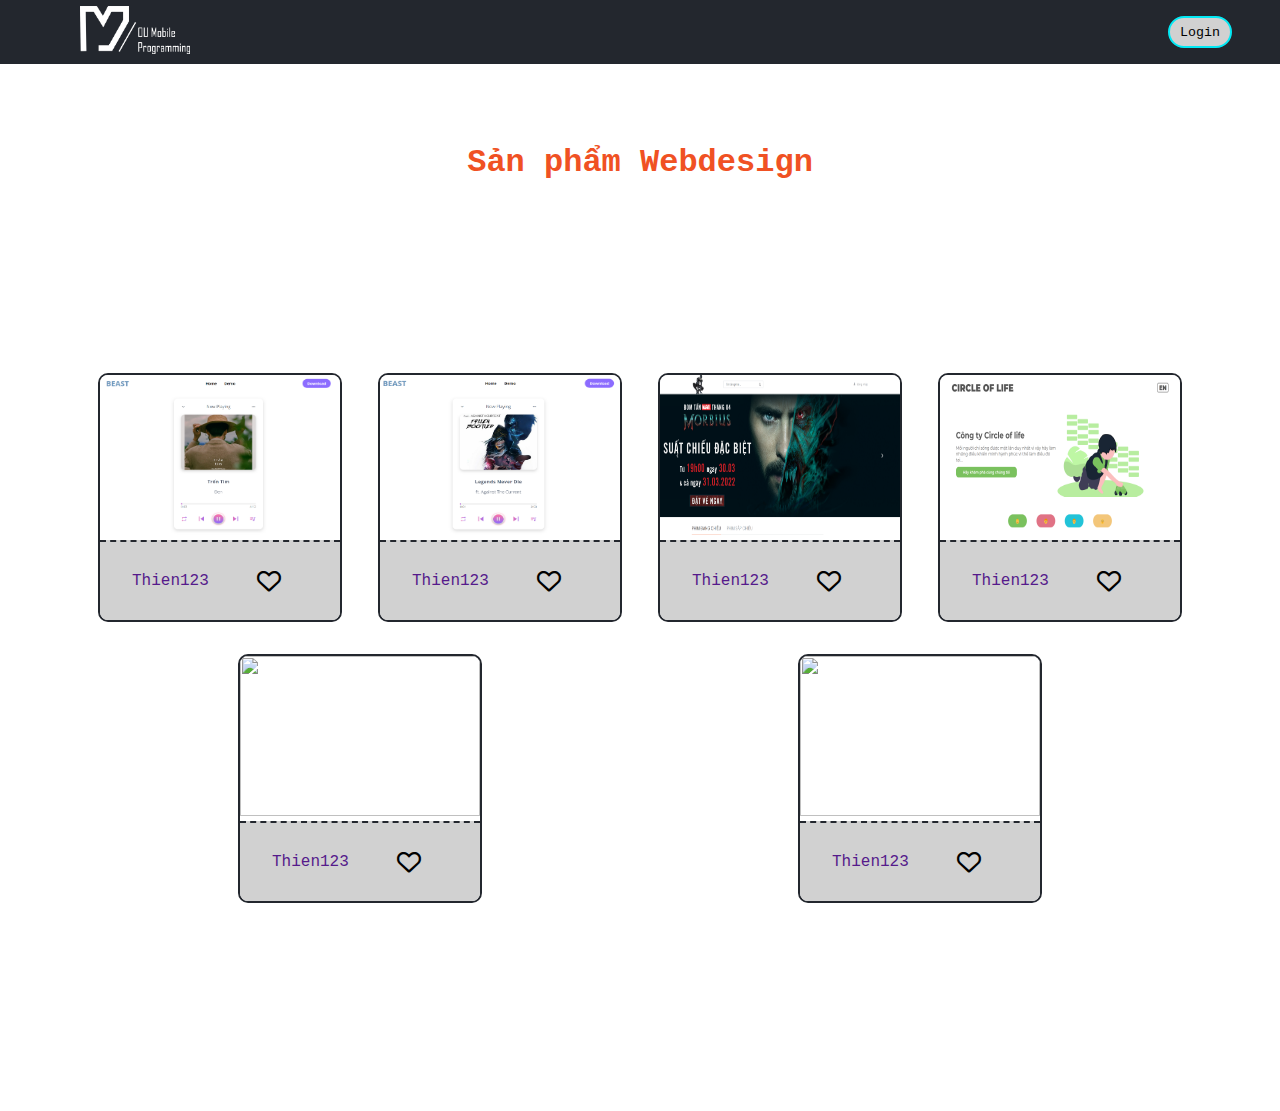
==== commit 7847f448: "last commit" ====
--- a/index.html
+++ b/index.html
@@ -25,47 +25,48 @@
             </div>
         </div>
         <div id="content">
+            <h1>Sản phẩm Webdesign</h1>
             <div class="pic">
                 <div class="team">
                     <img src="./access/img/Beast.png" alt="">
                     <div class="heart">
-                    <h4>thien123</h4>
-                   <i class="fa-regular fa-heart"></i>
+                        <a href="">Thien123</a>
+                        <i class="fa-regular fa-heart"></i>
                     </div>
                 </div>
                 <div class="team">
                     <img src="./access/img/Beast_Player.png" alt="">
                     <div class="heart">
-                    <h4>thien123</h4>
-                  <i class="fa-regular fa-heart"></i>
+                        <a href="">Thien123</a>
+                        <i class="fa-regular fa-heart"></i>
                     </div>
                 </div>
                 <div class="team">
                     <img src="./access/img/Cinema.png" alt="">
                     <div class="heart">
-                    <h4>thien123</h4>
-                  <i class="fa-regular fa-heart"></i>
+                        <a href="">Thien123</a>
+                        <i class="fa-regular fa-heart"></i>
                     </div>
                 </div>
                 <div class="team">
                     <img src="./access/img/Circle_of_Life.png" alt="">
                     <div class="heart">
-                    <h4>thien123</h4>
-                  <i class="fa-regular fa-heart"></i>
+                        <a href="">Thien123</a>
+                        <i class="fa-regular fa-heart"></i>
                     </div>
                 </div>
                 <div class="team">
                     <img src="" alt="">
                     <div class="heart">
-                    <h4>thien123</h4>
-                  <i class="fa-regular fa-heart"></i>
+                        <a href="">Thien123</a>
+                        <i class="fa-regular fa-heart"></i>
                     </div>
                 </div>
                 <div class="team">
                     <img src="" alt="">
                     <div class="heart">
-                    <h4>thien123</h4>
-                  <i class="fa-regular fa-heart"></i>
+                        <a href="">Thien123</a>
+                        <i class="fa-regular fa-heart"></i>
                 </div>
                 </div>
             </div>
--- a/access/style.css
+++ b/access/style.css
@@ -47,6 +47,12 @@
     margin-top: 4rem;
     padding: 3rem;
 }
+#content h1{
+    text-align: center;
+    font-family: 'Courier New', Courier, monospace;
+    padding: 2rem;
+    color: var(--orange);
+}
 #content .pic{
     display: flex;
     flex-wrap: wrap;
@@ -67,14 +73,19 @@
 }
 #content .pic .heart{
     background-color: var(--white);
+    border-top: 2px dashed var(--gray);
+    display: flex;
+    height: 5rem;
+    align-items: center;
 }
-#content .pic h4{
-    border-top: 2px dashed var(--gray);
-    padding-top: 2rem;
+#content .pic a{
+    padding: 2rem;
+    text-decoration: none;
 }
 #content .pic i{
     padding: 1rem;
     font-size: 1.5rem;
+    cursor: pointer;
 }
 #content .pic i:hover{
     transform: scale(1.2);
--- a/access/responsive.css
+++ b/access/responsive.css
@@ -1,6 +1,8 @@
    /* PC */
  @media (min-width: 64em) {
-  
+  #content .pic{
+    padding: 10rem 3rem;
+  }
   }
   
   /* Tablet & Mobile */
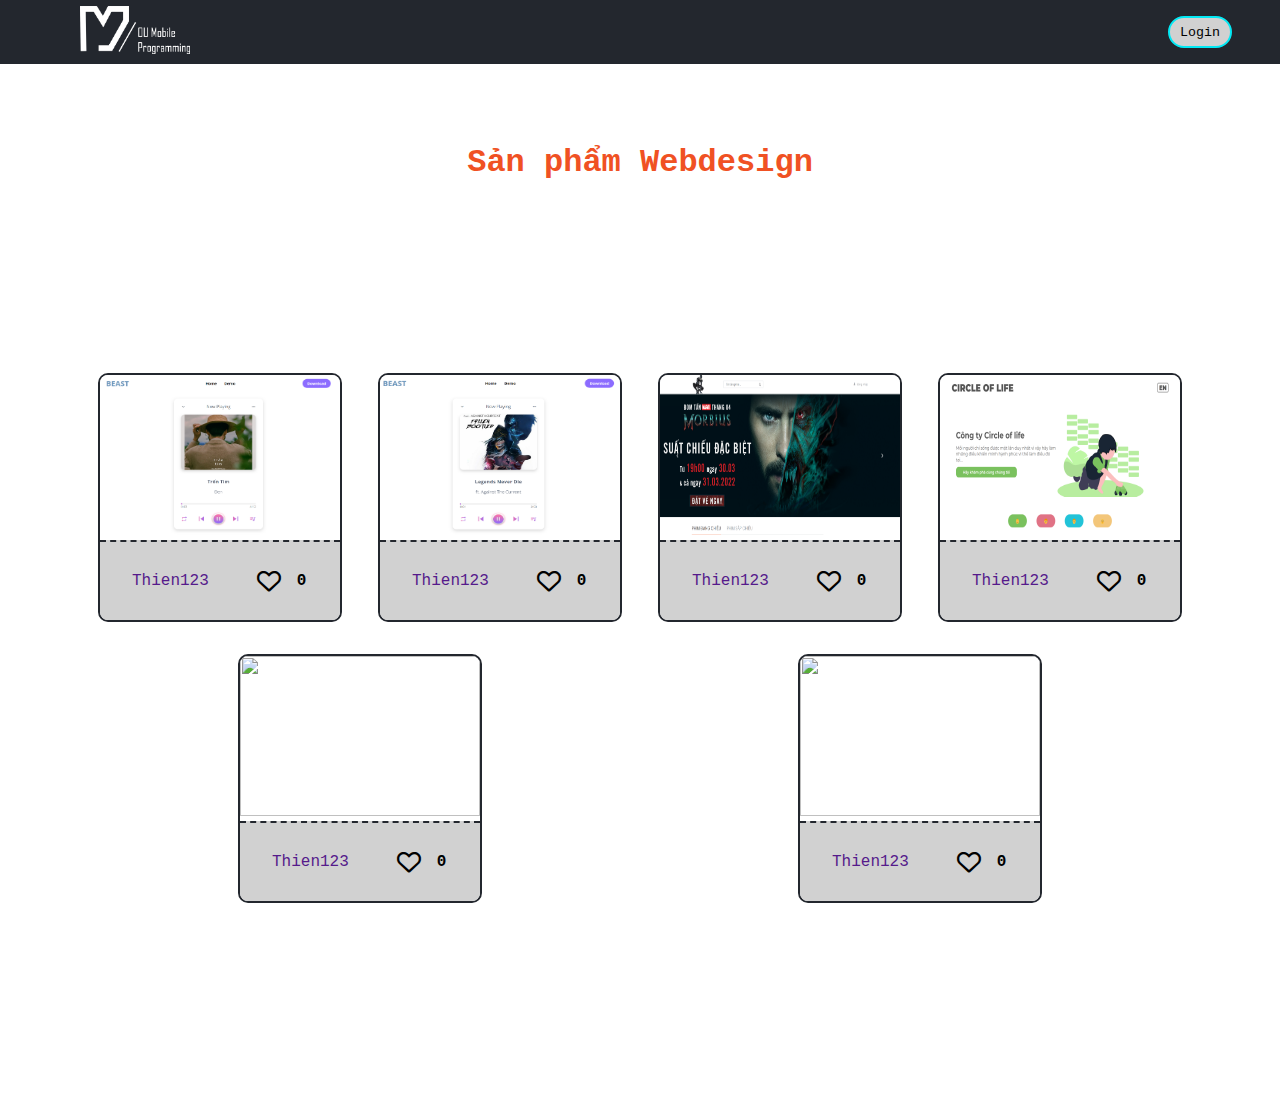
==== commit bbddf1d8: "update heart" ====
--- a/index.html
+++ b/index.html
@@ -32,6 +32,7 @@
                     <div class="heart">
                         <a href="">Thien123</a>
                         <i class="fa-regular fa-heart"></i>
+                        <h6>0</h6>
                     </div>
                 </div>
                 <div class="team">
@@ -39,6 +40,7 @@
                     <div class="heart">
                         <a href="">Thien123</a>
                         <i class="fa-regular fa-heart"></i>
+                        <h6>0</h6>
                     </div>
                 </div>
                 <div class="team">
@@ -46,6 +48,7 @@
                     <div class="heart">
                         <a href="">Thien123</a>
                         <i class="fa-regular fa-heart"></i>
+                        <h6>0</h6>
                     </div>
                 </div>
                 <div class="team">
@@ -53,6 +56,7 @@
                     <div class="heart">
                         <a href="">Thien123</a>
                         <i class="fa-regular fa-heart"></i>
+                        <h6>0</h6>
                     </div>
                 </div>
                 <div class="team">
@@ -60,6 +64,7 @@
                     <div class="heart">
                         <a href="">Thien123</a>
                         <i class="fa-regular fa-heart"></i>
+                        <h6>0</h6>
                     </div>
                 </div>
                 <div class="team">
@@ -67,6 +72,7 @@
                     <div class="heart">
                         <a href="">Thien123</a>
                         <i class="fa-regular fa-heart"></i>
+                        <h6>0</h6>
                 </div>
                 </div>
             </div>
--- a/access/style.css
+++ b/access/style.css
@@ -78,6 +78,9 @@
     height: 5rem;
     align-items: center;
 }
+#content .heart h6{
+    font-size: 1rem;
+}
 #content .pic a{
     padding: 2rem;
     text-decoration: none;
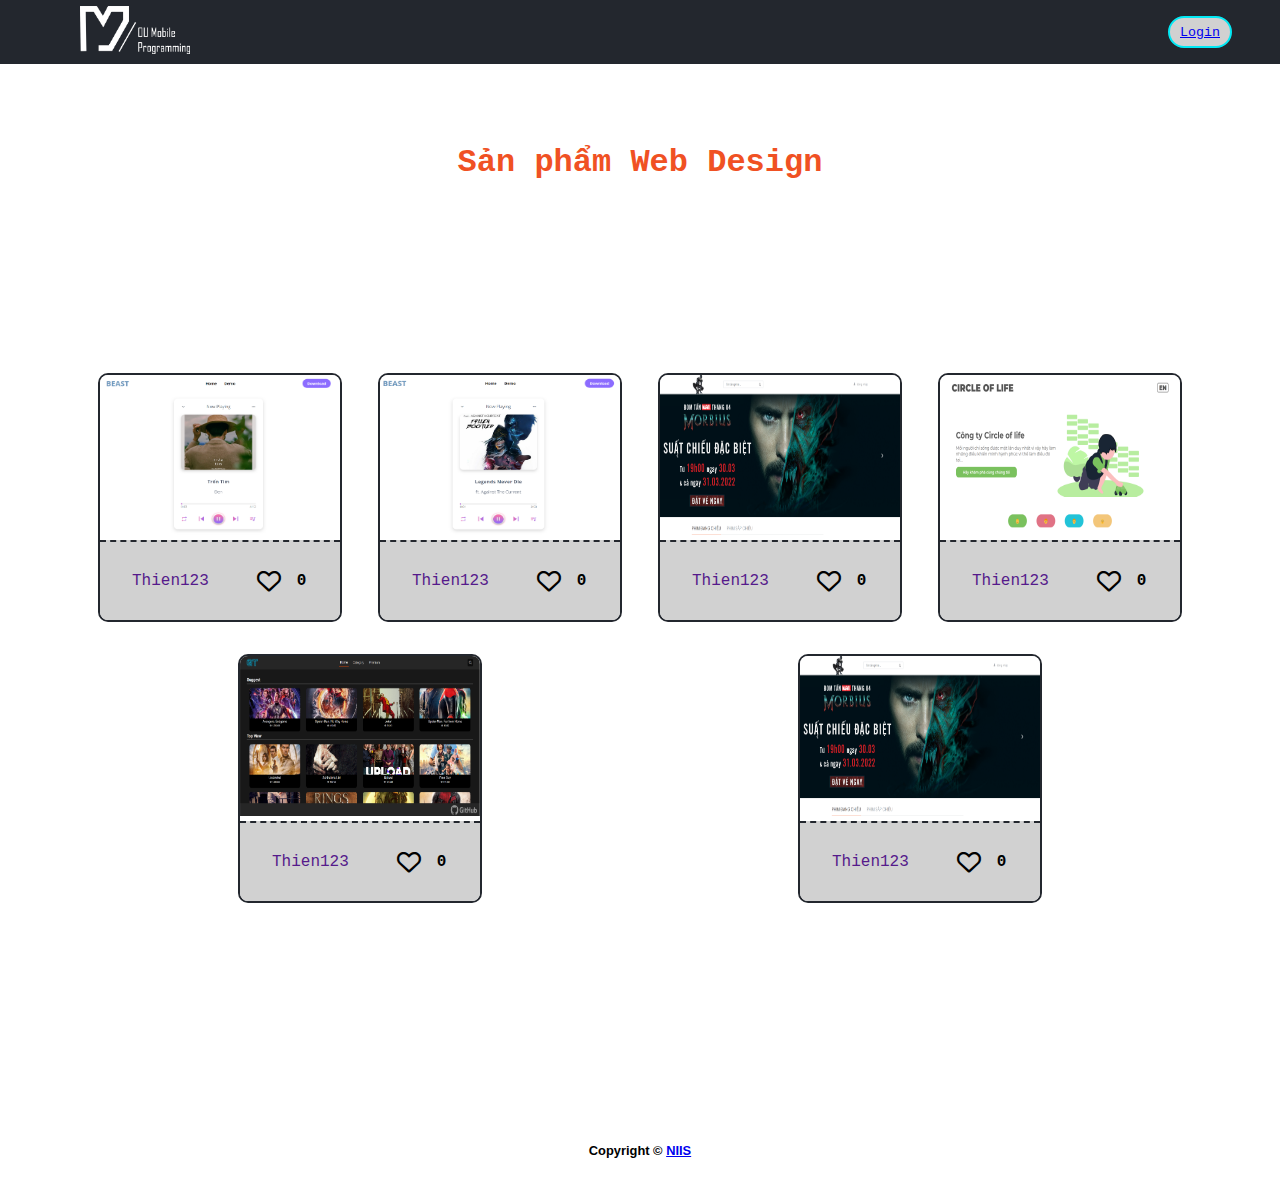
==== commit e70ecfde: "add login" ====
--- a/index.html
+++ b/index.html
@@ -20,12 +20,12 @@
             </div>
                 <div class="login">
                 <button>
-                    Login
+                    <a href="/login.html">Login</a>
                 </button>
             </div>
         </div>
         <div id="content">
-            <h1>Sản phẩm Webdesign</h1>
+            <h1>Sản phẩm Web Design</h1>
             <div class="pic">
                 <div class="team">
                     <img src="./access/img/Beast.png" alt="">
@@ -60,7 +60,7 @@
                     </div>
                 </div>
                 <div class="team">
-                    <img src="" alt="">
+                    <img src="./access/img/Film24h.png" alt="">
                     <div class="heart">
                         <a href="">Thien123</a>
                         <i class="fa-regular fa-heart"></i>
@@ -68,7 +68,7 @@
                     </div>
                 </div>
                 <div class="team">
-                    <img src="" alt="">
+                    <img src="./access/img/Cinema.png" alt="">
                     <div class="heart">
                         <a href="">Thien123</a>
                         <i class="fa-regular fa-heart"></i>
@@ -78,7 +78,7 @@
             </div>
         </div>
         <div id="footer">
-
+            <h6>Copyright © <a href="https://thien0709.github.io/NIIS/">NIIS</a></h6>
         </div>
     </div>
     <script src="./access/main.js"></script>
--- a/access/style.css
+++ b/access/style.css
@@ -96,5 +96,8 @@
     color: var(--red);
 }
 #footer{
-
+    text-align: center;
+    font-family:'Gill Sans', 'Gill Sans MT', Calibri, 'Trebuchet MS', sans-serif;
+    font-size: 1.2rem;
+    padding: 2rem;
 }